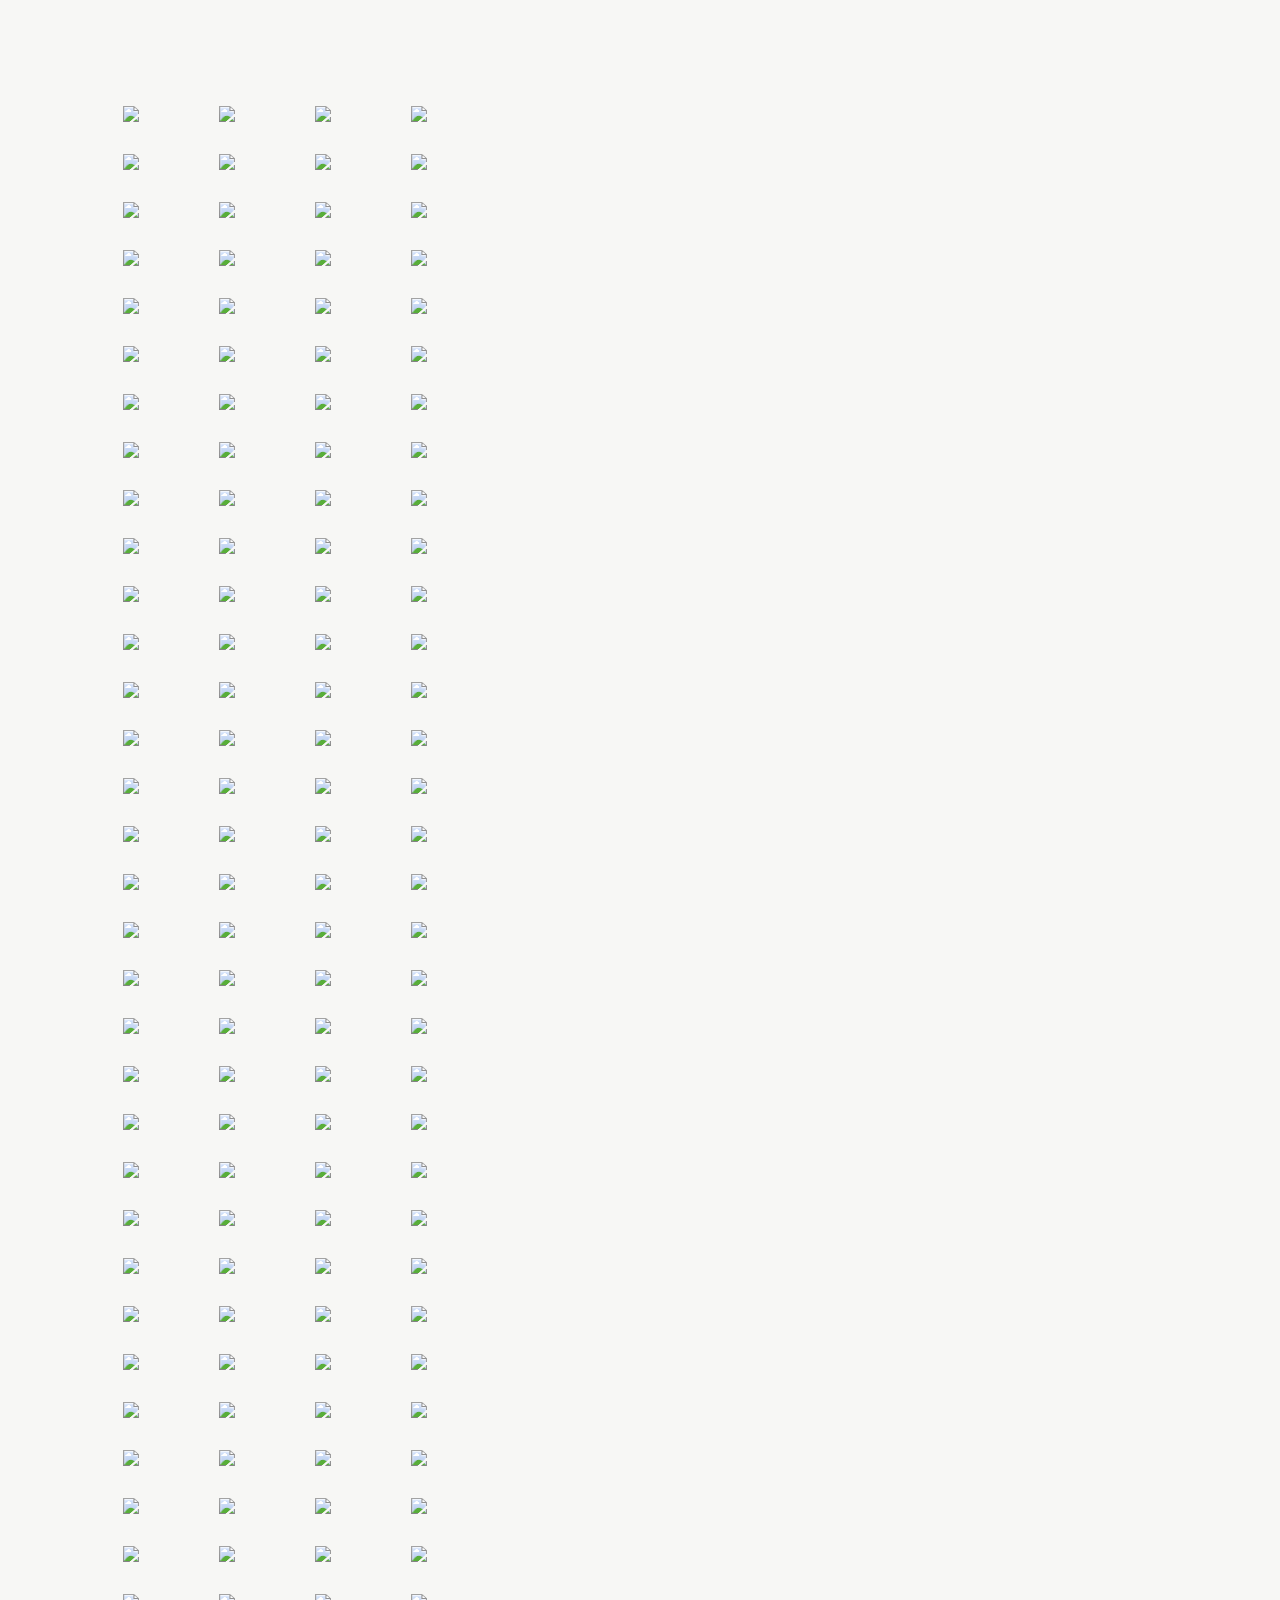
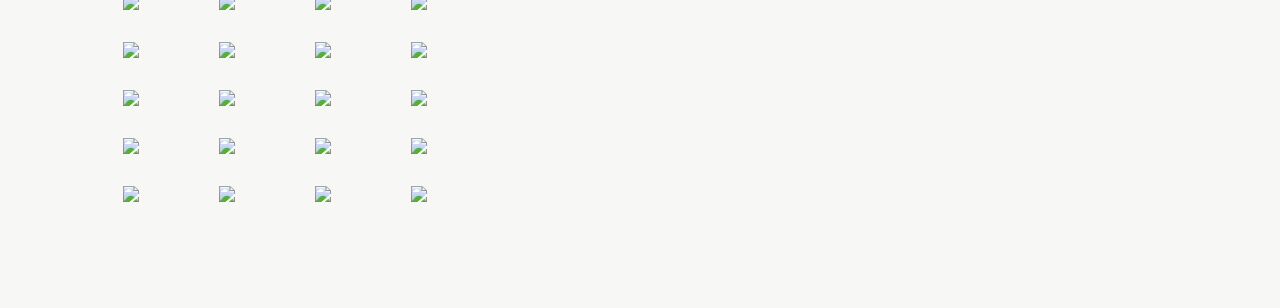
==== gallery/index.html @ 6d978adf "add gallery" ====
<!DOCTYPE html>
<html lang="en-US">
  <head>
    <title>Gallery</title>
    <link rel="shortcut icon" href="/icon.png" type="image/x-icon" />
    <link rel="icon" href="/icon.png" type="image/x-icon" />
    <link rel="stylesheet" href="style.css" media="screen" />
    <meta charset="UTF-8" />
    <meta name="description" content="What are you doing here?" />
    <meta name="viewport" content="width=device-width, initial-scale=1" />
  </head>
  <main>
    <div class="gal">
      <div class="gal-column">
        <figure class="gal-thumb">
          <img
            src="https://raw.githubusercontent.com/reyandotco/reyandotco.github.io/master/media/images//058.jpg"
            loading="lazy"
            class="gal-image"
          />
        </figure>
        <figure class="gal-thumb">
          <img
            src="https://raw.githubusercontent.com/reyandotco/reyandotco.github.io/master/media/images//070.jpg"
            loading="lazy"
            class="gal-image"
          />
        </figure>
        <figure class="gal-thumb">
          <img
            src="https://raw.githubusercontent.com/reyandotco/reyandotco.github.io/master/media/images//055.jpg"
            loading="lazy"
            class="gal-image"
          />
        </figure>
        <figure class="gal-thumb">
          <img
            src="https://raw.githubusercontent.com/reyandotco/reyandotco.github.io/master/media/images//096.jpg"
            loading="lazy"
            class="gal-image"
          />
        </figure>
        <figure class="gal-thumb">
          <img
            src="https://raw.githubusercontent.com/reyandotco/reyandotco.github.io/master/media/images//073.jpg"
            loading="lazy"
            class="gal-image"
          />
        </figure>
        <figure class="gal-thumb">
          <img
            src="https://raw.githubusercontent.com/reyandotco/reyandotco.github.io/master/media/images//025.jpg"
            loading="lazy"
            class="gal-image"
          />
        </figure>
        <figure class="gal-thumb">
          <img
            src="https://raw.githubusercontent.com/reyandotco/reyandotco.github.io/master/media/images//118.jpg"
            loading="lazy"
            class="gal-image"
          />
        </figure>
        <figure class="gal-thumb">
          <img
            src="https://raw.githubusercontent.com/reyandotco/reyandotco.github.io/master/media/images//038.jpg"
            loading="lazy"
            class="gal-image"
          />
        </figure>
        <figure class="gal-thumb">
          <img
            src="https://raw.githubusercontent.com/reyandotco/reyandotco.github.io/master/media/images//037.jpg"
            loading="lazy"
            class="gal-image"
          />
        </figure>
        <figure class="gal-thumb">
          <img
            src="https://raw.githubusercontent.com/reyandotco/reyandotco.github.io/master/media/images//089.jpg"
            loading="lazy"
            class="gal-image"
          />
        </figure>
        <figure class="gal-thumb">
          <img
            src="https://raw.githubusercontent.com/reyandotco/reyandotco.github.io/master/media/images//141.jpg"
            loading="lazy"
            class="gal-image"
          />
        </figure>
        <figure class="gal-thumb">
          <img
            src="https://raw.githubusercontent.com/reyandotco/reyandotco.github.io/master/media/images//002.jpg"
            loading="lazy"
            class="gal-image"
          />
        </figure>
        <figure class="gal-thumb">
          <img
            src="https://raw.githubusercontent.com/reyandotco/reyandotco.github.io/master/media/images//047.jpg"
            loading="lazy"
            class="gal-image"
          />
        </figure>
        <figure class="gal-thumb">
          <img
            src="https://raw.githubusercontent.com/reyandotco/reyandotco.github.io/master/media/images//056.jpg"
            loading="lazy"
            class="gal-image"
          />
        </figure>
        <figure class="gal-thumb">
          <img
            src="https://raw.githubusercontent.com/reyandotco/reyandotco.github.io/master/media/images//074.jpg"
            loading="lazy"
            class="gal-image"
          />
        </figure>
        <figure class="gal-thumb">
          <img
            src="https://raw.githubusercontent.com/reyandotco/reyandotco.github.io/master/media/images//103.jpg"
            loading="lazy"
            class="gal-image"
          />
        </figure>
        <figure class="gal-thumb">
          <img
            src="https://raw.githubusercontent.com/reyandotco/reyandotco.github.io/master/media/images//094.jpg"
            loading="lazy"
            class="gal-image"
          />
        </figure>
        <figure class="gal-thumb">
          <img
            src="https://raw.githubusercontent.com/reyandotco/reyandotco.github.io/master/media/images//003.jpg"
            loading="lazy"
            class="gal-image"
          />
        </figure>
        <figure class="gal-thumb">
          <img
            src="https://raw.githubusercontent.com/reyandotco/reyandotco.github.io/master/media/images//137.jpg"
            loading="lazy"
            class="gal-image"
          />
        </figure>
        <figure class="gal-thumb">
          <img
            src="https://raw.githubusercontent.com/reyandotco/reyandotco.github.io/master/media/images//026.jpg"
            loading="lazy"
            class="gal-image"
          />
        </figure>
        <figure class="gal-thumb">
          <img
            src="https://raw.githubusercontent.com/reyandotco/reyandotco.github.io/master/media/images//023.jpg"
            loading="lazy"
            class="gal-image"
          />
        </figure>
        <figure class="gal-thumb">
          <img
            src="https://raw.githubusercontent.com/reyandotco/reyandotco.github.io/master/media/images//029.jpg"
            loading="lazy"
            class="gal-image"
          />
        </figure>
        <figure class="gal-thumb">
          <img
            src="https://raw.githubusercontent.com/reyandotco/reyandotco.github.io/master/media/images//114.jpg"
            loading="lazy"
            class="gal-image"
          />
        </figure>
        <figure class="gal-thumb">
          <img
            src="https://raw.githubusercontent.com/reyandotco/reyandotco.github.io/master/media/images//033.jpg"
            loading="lazy"
            class="gal-image"
          />
        </figure>
        <figure class="gal-thumb">
          <img
            src="https://raw.githubusercontent.com/reyandotco/reyandotco.github.io/master/media/images//061.jpg"
            loading="lazy"
            class="gal-image"
          />
        </figure>
        <figure class="gal-thumb">
          <img
            src="https://raw.githubusercontent.com/reyandotco/reyandotco.github.io/master/media/images//022.jpg"
            loading="lazy"
            class="gal-image"
          />
        </figure>
        <figure class="gal-thumb">
          <img
            src="https://raw.githubusercontent.com/reyandotco/reyandotco.github.io/master/media/images//093.jpg"
            loading="lazy"
            class="gal-image"
          />
        </figure>
        <figure class="gal-thumb">
          <img
            src="https://raw.githubusercontent.com/reyandotco/reyandotco.github.io/master/media/images//083.jpg"
            loading="lazy"
            class="gal-image"
          />
        </figure>
        <figure class="gal-thumb">
          <img
            src="https://raw.githubusercontent.com/reyandotco/reyandotco.github.io/master/media/images//020.jpg"
            loading="lazy"
            class="gal-image"
          />
        </figure>
        <figure class="gal-thumb">
          <img
            src="https://raw.githubusercontent.com/reyandotco/reyandotco.github.io/master/media/images//068.jpg"
            loading="lazy"
            class="gal-image"
          />
        </figure>
        <figure class="gal-thumb">
          <img
            src="https://raw.githubusercontent.com/reyandotco/reyandotco.github.io/master/media/images//041.jpg"
            loading="lazy"
            class="gal-image"
          />
        </figure>
        <figure class="gal-thumb">
          <img
            src="https://raw.githubusercontent.com/reyandotco/reyandotco.github.io/master/media/images//102.jpg"
            loading="lazy"
            class="gal-image"
          />
        </figure>
        <figure class="gal-thumb">
          <img
            src="https://raw.githubusercontent.com/reyandotco/reyandotco.github.io/master/media/images//126.jpg"
            loading="lazy"
            class="gal-image"
          />
        </figure>
        <figure class="gal-thumb">
          <img
            src="https://raw.githubusercontent.com/reyandotco/reyandotco.github.io/master/media/images//040.jpg"
            loading="lazy"
            class="gal-image"
          />
        </figure>
        <figure class="gal-thumb">
          <img
            src="https://raw.githubusercontent.com/reyandotco/reyandotco.github.io/master/media/images//049.jpg"
            loading="lazy"
            class="gal-image"
          />
        </figure>
        <figure class="gal-thumb">
          <img
            src="https://raw.githubusercontent.com/reyandotco/reyandotco.github.io/master/media/images//111.jpg"
            loading="lazy"
            class="gal-image"
          />
        </figure>
      </div>
      <div class="gal-column">
        <figure class="gal-thumb">
          <img
            src="https://raw.githubusercontent.com/reyandotco/reyandotco.github.io/master/media/images//064.jpg"
            loading="lazy"
            class="gal-image"
          />
        </figure>
        <figure class="gal-thumb">
          <img
            src="https://raw.githubusercontent.com/reyandotco/reyandotco.github.io/master/media/images//091.jpg"
            loading="lazy"
            class="gal-image"
          />
        </figure>
        <figure class="gal-thumb">
          <img
            src="https://raw.githubusercontent.com/reyandotco/reyandotco.github.io/master/media/images//116.jpg"
            loading="lazy"
            class="gal-image"
          />
        </figure>
        <figure class="gal-thumb">
          <img
            src="https://raw.githubusercontent.com/reyandotco/reyandotco.github.io/master/media/images//052.jpg"
            loading="lazy"
            class="gal-image"
          />
        </figure>
        <figure class="gal-thumb">
          <img
            src="https://raw.githubusercontent.com/reyandotco/reyandotco.github.io/master/media/images//080.jpg"
            loading="lazy"
            class="gal-image"
          />
        </figure>
        <figure class="gal-thumb">
          <img
            src="https://raw.githubusercontent.com/reyandotco/reyandotco.github.io/master/media/images//066.jpg"
            loading="lazy"
            class="gal-image"
          />
        </figure>
        <figure class="gal-thumb">
          <img
            src="https://raw.githubusercontent.com/reyandotco/reyandotco.github.io/master/media/images//075.jpg"
            loading="lazy"
            class="gal-image"
          />
        </figure>
        <figure class="gal-thumb">
          <img
            src="https://raw.githubusercontent.com/reyandotco/reyandotco.github.io/master/media/images//092.jpg"
            loading="lazy"
            class="gal-image"
          />
        </figure>
        <figure class="gal-thumb">
          <img
            src="https://raw.githubusercontent.com/reyandotco/reyandotco.github.io/master/media/images//078.jpg"
            loading="lazy"
            class="gal-image"
          />
        </figure>
        <figure class="gal-thumb">
          <img
            src="https://raw.githubusercontent.com/reyandotco/reyandotco.github.io/master/media/images//108.jpg"
            loading="lazy"
            class="gal-image"
          />
        </figure>
        <figure class="gal-thumb">
          <img
            src="https://raw.githubusercontent.com/reyandotco/reyandotco.github.io/master/media/images//139.jpg"
            loading="lazy"
            class="gal-image"
          />
        </figure>
        <figure class="gal-thumb">
          <img
            src="https://raw.githubusercontent.com/reyandotco/reyandotco.github.io/master/media/images//142.jpg"
            loading="lazy"
            class="gal-image"
          />
        </figure>
        <figure class="gal-thumb">
          <img
            src="https://raw.githubusercontent.com/reyandotco/reyandotco.github.io/master/media/images//015.jpg"
            loading="lazy"
            class="gal-image"
          />
        </figure>
        <figure class="gal-thumb">
          <img
            src="https://raw.githubusercontent.com/reyandotco/reyandotco.github.io/master/media/images//036.jpg"
            loading="lazy"
            class="gal-image"
          />
        </figure>
        <figure class="gal-thumb">
          <img
            src="https://raw.githubusercontent.com/reyandotco/reyandotco.github.io/master/media/images//005.jpg"
            loading="lazy"
            class="gal-image"
          />
        </figure>
        <figure class="gal-thumb">
          <img
            src="https://raw.githubusercontent.com/reyandotco/reyandotco.github.io/master/media/images//019.jpg"
            loading="lazy"
            class="gal-image"
          />
        </figure>
        <figure class="gal-thumb">
          <img
            src="https://raw.githubusercontent.com/reyandotco/reyandotco.github.io/master/media/images//067.jpg"
            loading="lazy"
            class="gal-image"
          />
        </figure>
        <figure class="gal-thumb">
          <img
            src="https://raw.githubusercontent.com/reyandotco/reyandotco.github.io/master/media/images//134.jpg"
            loading="lazy"
            class="gal-image"
          />
        </figure>
        <figure class="gal-thumb">
          <img
            src="https://raw.githubusercontent.com/reyandotco/reyandotco.github.io/master/media/images//112.jpg"
            loading="lazy"
            class="gal-image"
          />
        </figure>
        <figure class="gal-thumb">
          <img
            src="https://raw.githubusercontent.com/reyandotco/reyandotco.github.io/master/media/images//097.jpg"
            loading="lazy"
            class="gal-image"
          />
        </figure>
        <figure class="gal-thumb">
          <img
            src="https://raw.githubusercontent.com/reyandotco/reyandotco.github.io/master/media/images//101.jpg"
            loading="lazy"
            class="gal-image"
          />
        </figure>
        <figure class="gal-thumb">
          <img
            src="https://raw.githubusercontent.com/reyandotco/reyandotco.github.io/master/media/images//042.jpg"
            loading="lazy"
            class="gal-image"
          />
        </figure>
        <figure class="gal-thumb">
          <img
            src="https://raw.githubusercontent.com/reyandotco/reyandotco.github.io/master/media/images//138.jpg"
            loading="lazy"
            class="gal-image"
          />
        </figure>
        <figure class="gal-thumb">
          <img
            src="https://raw.githubusercontent.com/reyandotco/reyandotco.github.io/master/media/images//105.jpg"
            loading="lazy"
            class="gal-image"
          />
        </figure>
        <figure class="gal-thumb">
          <img
            src="https://raw.githubusercontent.com/reyandotco/reyandotco.github.io/master/media/images//021.jpg"
            loading="lazy"
            class="gal-image"
          />
        </figure>
        <figure class="gal-thumb">
          <img
            src="https://raw.githubusercontent.com/reyandotco/reyandotco.github.io/master/media/images//006.jpg"
            loading="lazy"
            class="gal-image"
          />
        </figure>
        <figure class="gal-thumb">
          <img
            src="https://raw.githubusercontent.com/reyandotco/reyandotco.github.io/master/media/images//027.jpg"
            loading="lazy"
            class="gal-image"
          />
        </figure>
        <figure class="gal-thumb">
          <img
            src="https://raw.githubusercontent.com/reyandotco/reyandotco.github.io/master/media/images//014.jpg"
            loading="lazy"
            class="gal-image"
          />
        </figure>
        <figure class="gal-thumb">
          <img
            src="https://raw.githubusercontent.com/reyandotco/reyandotco.github.io/master/media/images//128.jpg"
            loading="lazy"
            class="gal-image"
          />
        </figure>
        <figure class="gal-thumb">
          <img
            src="https://raw.githubusercontent.com/reyandotco/reyandotco.github.io/master/media/images//085.jpg"
            loading="lazy"
            class="gal-image"
          />
        </figure>
        <figure class="gal-thumb">
          <img
            src="https://raw.githubusercontent.com/reyandotco/reyandotco.github.io/master/media/images//010.jpg"
            loading="lazy"
            class="gal-image"
          />
        </figure>
        <figure class="gal-thumb">
          <img
            src="https://raw.githubusercontent.com/reyandotco/reyandotco.github.io/master/media/images//082.jpg"
            loading="lazy"
            class="gal-image"
          />
        </figure>
        <figure class="gal-thumb">
          <img
            src="https://raw.githubusercontent.com/reyandotco/reyandotco.github.io/master/media/images//123.jpg"
            loading="lazy"
            class="gal-image"
          />
        </figure>
        <figure class="gal-thumb">
          <img
            src="https://raw.githubusercontent.com/reyandotco/reyandotco.github.io/master/media/images//132.jpg"
            loading="lazy"
            class="gal-image"
          />
        </figure>
        <figure class="gal-thumb">
          <img
            src="https://raw.githubusercontent.com/reyandotco/reyandotco.github.io/master/media/images//008.jpg"
            loading="lazy"
            class="gal-image"
          />
        </figure>
        <figure class="gal-thumb">
          <img
            src="https://raw.githubusercontent.com/reyandotco/reyandotco.github.io/master/media/images//028.jpg"
            loading="lazy"
            class="gal-image"
          />
        </figure>
      </div>
      <div class="gal-column">
        <figure class="gal-thumb">
          <img
            src="https://raw.githubusercontent.com/reyandotco/reyandotco.github.io/master/media/images//136.jpg"
            loading="lazy"
            class="gal-image"
          />
        </figure>
        <figure class="gal-thumb">
          <img
            src="https://raw.githubusercontent.com/reyandotco/reyandotco.github.io/master/media/images//016.jpg"
            loading="lazy"
            class="gal-image"
          />
        </figure>
        <figure class="gal-thumb">
          <img
            src="https://raw.githubusercontent.com/reyandotco/reyandotco.github.io/master/media/images//120.jpg"
            loading="lazy"
            class="gal-image"
          />
        </figure>
        <figure class="gal-thumb">
          <img
            src="https://raw.githubusercontent.com/reyandotco/reyandotco.github.io/master/media/images//117.jpg"
            loading="lazy"
            class="gal-image"
          />
        </figure>
        <figure class="gal-thumb">
          <img
            src="https://raw.githubusercontent.com/reyandotco/reyandotco.github.io/master/media/images//072.jpg"
            loading="lazy"
            class="gal-image"
          />
        </figure>
        <figure class="gal-thumb">
          <img
            src="https://raw.githubusercontent.com/reyandotco/reyandotco.github.io/master/media/images//035.jpg"
            loading="lazy"
            class="gal-image"
          />
        </figure>
        <figure class="gal-thumb">
          <img
            src="https://raw.githubusercontent.com/reyandotco/reyandotco.github.io/master/media/images//046.jpg"
            loading="lazy"
            class="gal-image"
          />
        </figure>
        <figure class="gal-thumb">
          <img
            src="https://raw.githubusercontent.com/reyandotco/reyandotco.github.io/master/media/images//048.jpg"
            loading="lazy"
            class="gal-image"
          />
        </figure>
        <figure class="gal-thumb">
          <img
            src="https://raw.githubusercontent.com/reyandotco/reyandotco.github.io/master/media/images//121.jpg"
            loading="lazy"
            class="gal-image"
          />
        </figure>
        <figure class="gal-thumb">
          <img
            src="https://raw.githubusercontent.com/reyandotco/reyandotco.github.io/master/media/images//100.jpg"
            loading="lazy"
            class="gal-image"
          />
        </figure>
        <figure class="gal-thumb">
          <img
            src="https://raw.githubusercontent.com/reyandotco/reyandotco.github.io/master/media/images//077.jpg"
            loading="lazy"
            class="gal-image"
          />
        </figure>
        <figure class="gal-thumb">
          <img
            src="https://raw.githubusercontent.com/reyandotco/reyandotco.github.io/master/media/images//043.jpg"
            loading="lazy"
            class="gal-image"
          />
        </figure>
        <figure class="gal-thumb">
          <img
            src="https://raw.githubusercontent.com/reyandotco/reyandotco.github.io/master/media/images//104.jpg"
            loading="lazy"
            class="gal-image"
          />
        </figure>
        <figure class="gal-thumb">
          <img
            src="https://raw.githubusercontent.com/reyandotco/reyandotco.github.io/master/media/images//039.jpg"
            loading="lazy"
            class="gal-image"
          />
        </figure>
        <figure class="gal-thumb">
          <img
            src="https://raw.githubusercontent.com/reyandotco/reyandotco.github.io/master/media/images//057.jpg"
            loading="lazy"
            class="gal-image"
          />
        </figure>
        <figure class="gal-thumb">
          <img
            src="https://raw.githubusercontent.com/reyandotco/reyandotco.github.io/master/media/images//129.jpg"
            loading="lazy"
            class="gal-image"
          />
        </figure>
        <figure class="gal-thumb">
          <img
            src="https://raw.githubusercontent.com/reyandotco/reyandotco.github.io/master/media/images//076.jpg"
            loading="lazy"
            class="gal-image"
          />
        </figure>
        <figure class="gal-thumb">
          <img
            src="https://raw.githubusercontent.com/reyandotco/reyandotco.github.io/master/media/images//024.jpg"
            loading="lazy"
            class="gal-image"
          />
        </figure>
        <figure class="gal-thumb">
          <img
            src="https://raw.githubusercontent.com/reyandotco/reyandotco.github.io/master/media/images//060.jpg"
            loading="lazy"
            class="gal-image"
          />
        </figure>
        <figure class="gal-thumb">
          <img
            src="https://raw.githubusercontent.com/reyandotco/reyandotco.github.io/master/media/images//084.jpg"
            loading="lazy"
            class="gal-image"
          />
        </figure>
        <figure class="gal-thumb">
          <img
            src="https://raw.githubusercontent.com/reyandotco/reyandotco.github.io/master/media/images//069.jpg"
            loading="lazy"
            class="gal-image"
          />
        </figure>
        <figure class="gal-thumb">
          <img
            src="https://raw.githubusercontent.com/reyandotco/reyandotco.github.io/master/media/images//099.jpg"
            loading="lazy"
            class="gal-image"
          />
        </figure>
        <figure class="gal-thumb">
          <img
            src="https://raw.githubusercontent.com/reyandotco/reyandotco.github.io/master/media/images//032.jpg"
            loading="lazy"
            class="gal-image"
          />
        </figure>
        <figure class="gal-thumb">
          <img
            src="https://raw.githubusercontent.com/reyandotco/reyandotco.github.io/master/media/images//127.jpg"
            loading="lazy"
            class="gal-image"
          />
        </figure>
        <figure class="gal-thumb">
          <img
            src="https://raw.githubusercontent.com/reyandotco/reyandotco.github.io/master/media/images//053.jpg"
            loading="lazy"
            class="gal-image"
          />
        </figure>
        <figure class="gal-thumb">
          <img
            src="https://raw.githubusercontent.com/reyandotco/reyandotco.github.io/master/media/images//081.jpg"
            loading="lazy"
            class="gal-image"
          />
        </figure>
        <figure class="gal-thumb">
          <img
            src="https://raw.githubusercontent.com/reyandotco/reyandotco.github.io/master/media/images//050.jpg"
            loading="lazy"
            class="gal-image"
          />
        </figure>
        <figure class="gal-thumb">
          <img
            src="https://raw.githubusercontent.com/reyandotco/reyandotco.github.io/master/media/images//017.jpg"
            loading="lazy"
            class="gal-image"
          />
        </figure>
        <figure class="gal-thumb">
          <img
            src="https://raw.githubusercontent.com/reyandotco/reyandotco.github.io/master/media/images//034.jpg"
            loading="lazy"
            class="gal-image"
          />
        </figure>
        <figure class="gal-thumb">
          <img
            src="https://raw.githubusercontent.com/reyandotco/reyandotco.github.io/master/media/images//124.jpg"
            loading="lazy"
            class="gal-image"
          />
        </figure>
        <figure class="gal-thumb">
          <img
            src="https://raw.githubusercontent.com/reyandotco/reyandotco.github.io/master/media/images//044.jpg"
            loading="lazy"
            class="gal-image"
          />
        </figure>
        <figure class="gal-thumb">
          <img
            src="https://raw.githubusercontent.com/reyandotco/reyandotco.github.io/master/media/images//088.jpg"
            loading="lazy"
            class="gal-image"
          />
        </figure>
        <figure class="gal-thumb">
          <img
            src="https://raw.githubusercontent.com/reyandotco/reyandotco.github.io/master/media/images//012.jpg"
            loading="lazy"
            class="gal-image"
          />
        </figure>
        <figure class="gal-thumb">
          <img
            src="https://raw.githubusercontent.com/reyandotco/reyandotco.github.io/master/media/images//054.jpg"
            loading="lazy"
            class="gal-image"
          />
        </figure>
        <figure class="gal-thumb">
          <img
            src="https://raw.githubusercontent.com/reyandotco/reyandotco.github.io/master/media/images//135.jpg"
            loading="lazy"
            class="gal-image"
          />
        </figure>
        <figure class="gal-thumb">
          <img
            src="https://raw.githubusercontent.com/reyandotco/reyandotco.github.io/master/media/images//045.jpg"
            loading="lazy"
            class="gal-image"
          />
        </figure>
      </div>
      <div class="gal-column">
        <figure class="gal-thumb">
          <img
            src="https://raw.githubusercontent.com/reyandotco/reyandotco.github.io/master/media/images//090.jpg"
            loading="lazy"
            class="gal-image"
          />
        </figure>
        <figure class="gal-thumb">
          <img
            src="https://raw.githubusercontent.com/reyandotco/reyandotco.github.io/master/media/images//098.jpg"
            loading="lazy"
            class="gal-image"
          />
        </figure>
        <figure class="gal-thumb">
          <img
            src="https://raw.githubusercontent.com/reyandotco/reyandotco.github.io/master/media/images//115.jpg"
            loading="lazy"
            class="gal-image"
          />
        </figure>
        <figure class="gal-thumb">
          <img
            src="https://raw.githubusercontent.com/reyandotco/reyandotco.github.io/master/media/images//062.jpg"
            loading="lazy"
            class="gal-image"
          />
        </figure>
        <figure class="gal-thumb">
          <img
            src="https://raw.githubusercontent.com/reyandotco/reyandotco.github.io/master/media/images//004.jpg"
            loading="lazy"
            class="gal-image"
          />
        </figure>
        <figure class="gal-thumb">
          <img
            src="https://raw.githubusercontent.com/reyandotco/reyandotco.github.io/master/media/images//071.jpg"
            loading="lazy"
            class="gal-image"
          />
        </figure>
        <figure class="gal-thumb">
          <img
            src="https://raw.githubusercontent.com/reyandotco/reyandotco.github.io/master/media/images//018.jpg"
            loading="lazy"
            class="gal-image"
          />
        </figure>
        <figure class="gal-thumb">
          <img
            src="https://raw.githubusercontent.com/reyandotco/reyandotco.github.io/master/media/images//107.jpg"
            loading="lazy"
            class="gal-image"
          />
        </figure>
        <figure class="gal-thumb">
          <img
            src="https://raw.githubusercontent.com/reyandotco/reyandotco.github.io/master/media/images//133.jpg"
            loading="lazy"
            class="gal-image"
          />
        </figure>
        <figure class="gal-thumb">
          <img
            src="https://raw.githubusercontent.com/reyandotco/reyandotco.github.io/master/media/images//140.jpg"
            loading="lazy"
            class="gal-image"
          />
        </figure>
        <figure class="gal-thumb">
          <img
            src="https://raw.githubusercontent.com/reyandotco/reyandotco.github.io/master/media/images//001.jpg"
            loading="lazy"
            class="gal-image"
          />
        </figure>
        <figure class="gal-thumb">
          <img
            src="https://raw.githubusercontent.com/reyandotco/reyandotco.github.io/master/media/images//095.jpg"
            loading="lazy"
            class="gal-image"
          />
        </figure>
        <figure class="gal-thumb">
          <img
            src="https://raw.githubusercontent.com/reyandotco/reyandotco.github.io/master/media/images//087.jpg"
            loading="lazy"
            class="gal-image"
          />
        </figure>
        <figure class="gal-thumb">
          <img
            src="https://raw.githubusercontent.com/reyandotco/reyandotco.github.io/master/media/images//007.jpg"
            loading="lazy"
            class="gal-image"
          />
        </figure>
        <figure class="gal-thumb">
          <img
            src="https://raw.githubusercontent.com/reyandotco/reyandotco.github.io/master/media/images//122.jpg"
            loading="lazy"
            class="gal-image"
          />
        </figure>
        <figure class="gal-thumb">
          <img
            src="https://raw.githubusercontent.com/reyandotco/reyandotco.github.io/master/media/images//051.jpg"
            loading="lazy"
            class="gal-image"
          />
        </figure>
        <figure class="gal-thumb">
          <img
            src="https://raw.githubusercontent.com/reyandotco/reyandotco.github.io/master/media/images//119.jpg"
            loading="lazy"
            class="gal-image"
          />
        </figure>
        <figure class="gal-thumb">
          <img
            src="https://raw.githubusercontent.com/reyandotco/reyandotco.github.io/master/media/images//009.jpg"
            loading="lazy"
            class="gal-image"
          />
        </figure>
        <figure class="gal-thumb">
          <img
            src="https://raw.githubusercontent.com/reyandotco/reyandotco.github.io/master/media/images//110.jpg"
            loading="lazy"
            class="gal-image"
          />
        </figure>
        <figure class="gal-thumb">
          <img
            src="https://raw.githubusercontent.com/reyandotco/reyandotco.github.io/master/media/images//059.jpg"
            loading="lazy"
            class="gal-image"
          />
        </figure>
        <figure class="gal-thumb">
          <img
            src="https://raw.githubusercontent.com/reyandotco/reyandotco.github.io/master/media/images//086.jpg"
            loading="lazy"
            class="gal-image"
          />
        </figure>
        <figure class="gal-thumb">
          <img
            src="https://raw.githubusercontent.com/reyandotco/reyandotco.github.io/master/media/images//030.jpg"
            loading="lazy"
            class="gal-image"
          />
        </figure>
        <figure class="gal-thumb">
          <img
            src="https://raw.githubusercontent.com/reyandotco/reyandotco.github.io/master/media/images//011.jpg"
            loading="lazy"
            class="gal-image"
          />
        </figure>
        <figure class="gal-thumb">
          <img
            src="https://raw.githubusercontent.com/reyandotco/reyandotco.github.io/master/media/images//113.jpg"
            loading="lazy"
            class="gal-image"
          />
        </figure>
        <figure class="gal-thumb">
          <img
            src="https://raw.githubusercontent.com/reyandotco/reyandotco.github.io/master/media/images//109.jpg"
            loading="lazy"
            class="gal-image"
          />
        </figure>
        <figure class="gal-thumb">
          <img
            src="https://raw.githubusercontent.com/reyandotco/reyandotco.github.io/master/media/images//079.jpg"
            loading="lazy"
            class="gal-image"
          />
        </figure>
        <figure class="gal-thumb">
          <img
            src="https://raw.githubusercontent.com/reyandotco/reyandotco.github.io/master/media/images//106.jpg"
            loading="lazy"
            class="gal-image"
          />
        </figure>
        <figure class="gal-thumb">
          <img
            src="https://raw.githubusercontent.com/reyandotco/reyandotco.github.io/master/media/images//131.jpg"
            loading="lazy"
            class="gal-image"
          />
        </figure>
        <figure class="gal-thumb">
          <img
            src="https://raw.githubusercontent.com/reyandotco/reyandotco.github.io/master/media/images//125.jpg"
            loading="lazy"
            class="gal-image"
          />
        </figure>
        <figure class="gal-thumb">
          <img
            src="https://raw.githubusercontent.com/reyandotco/reyandotco.github.io/master/media/images//130.jpg"
            loading="lazy"
            class="gal-image"
          />
        </figure>
        <figure class="gal-thumb">
          <img
            src="https://raw.githubusercontent.com/reyandotco/reyandotco.github.io/master/media/images//143.jpg"
            loading="lazy"
            class="gal-image"
          />
        </figure>
        <figure class="gal-thumb">
          <img
            src="https://raw.githubusercontent.com/reyandotco/reyandotco.github.io/master/media/images//144.jpg"
            loading="lazy"
            class="gal-image"
          />
        </figure>
        <figure class="gal-thumb">
          <img
            src="https://raw.githubusercontent.com/reyandotco/reyandotco.github.io/master/media/images//013.jpg"
            loading="lazy"
            class="gal-image"
          />
        </figure>
        <figure class="gal-thumb">
          <img
            src="https://raw.githubusercontent.com/reyandotco/reyandotco.github.io/master/media/images//065.jpg"
            loading="lazy"
            class="gal-image"
          />
        </figure>
        <figure class="gal-thumb">
          <img
            src="https://raw.githubusercontent.com/reyandotco/reyandotco.github.io/master/media/images//063.jpg"
            loading="lazy"
            class="gal-image"
          />
        </figure>
        <figure class="gal-thumb">
          <img
            src="https://raw.githubusercontent.com/reyandotco/reyandotco.github.io/master/media/images//031.jpg"
            loading="lazy"
            class="gal-image"
          />
        </figure>
      </div>
    </div>
  </main>
</html>
---- gallery/style.css ----
*::before,
after {
  box-sizing: border-box;
}
html {
  background: #f7f7f5;
  color: #1e1f1f;
  font-size: 16px;
  hyphens: auto;
  scroll-behavior: smooth;
}
body {
  width: 87vw;
  margin: 10vh auto;
}
.gal {
  display: flex;
}
.gal-column {
  display: flex;
  flex-direction: column;
  max-width: 25%;
  align-items: center;
}
.gal-thumb {
  position: relative;
}
.gal-image {
  display: flex;
  margin: 0 auto;
  max-width: 20vw;
}
p {
  max-width: 600px;
  margin: 0 auto;
  font-family: "Aeonik", sans-serif;
  line-height: 1.6;
}
h1 {
  max-width: 600px;
  margin: 20px auto;
  font-family: "Alegreya", serif;
}
hr {
  border: 0;
  border-bottom: 1px solid #ededed;
  content: "";
  margin: 50px auto;
  width: 600px;
}
.backtohome {
  background: #f4f4f4;
  border: 1px solid #ededed;
  border-bottom: 0;
  top: 30px;
  font-family: "Sudo", "SF Mono", "Inconsolata", monospace;
  font-size: 50px;
  padding: 0 20 12 20;
  position: absolute;
  left: 30px;
  text-decoration: none;
  z-index: 1;
}
.backtotop:hover {
  text-decoration: none;
}
.backtotop::after {
  display: none;
}
.backtotop {
  background: #f4f4f4;
  border: 1px solid #ededed;
  border-bottom: 0;
  bottom: 30px;
  font-family: "Sudo", "SF Mono", "Inconsolata", monospace;
  font-size: 50px;
  padding: 10px;
  position: fixed;
  right: 30px;
  text-decoration: none;
  z-index: 1;
}
.backtotop:hover {
  padding: 10px;
  text-decoration: none;
}
.backtotop::after {
  display: none;
}
a {
  color: #636363;
  text-decoration: underline;
}
a:hover {
  background: #f4f4f4;
  color: #a33;
}
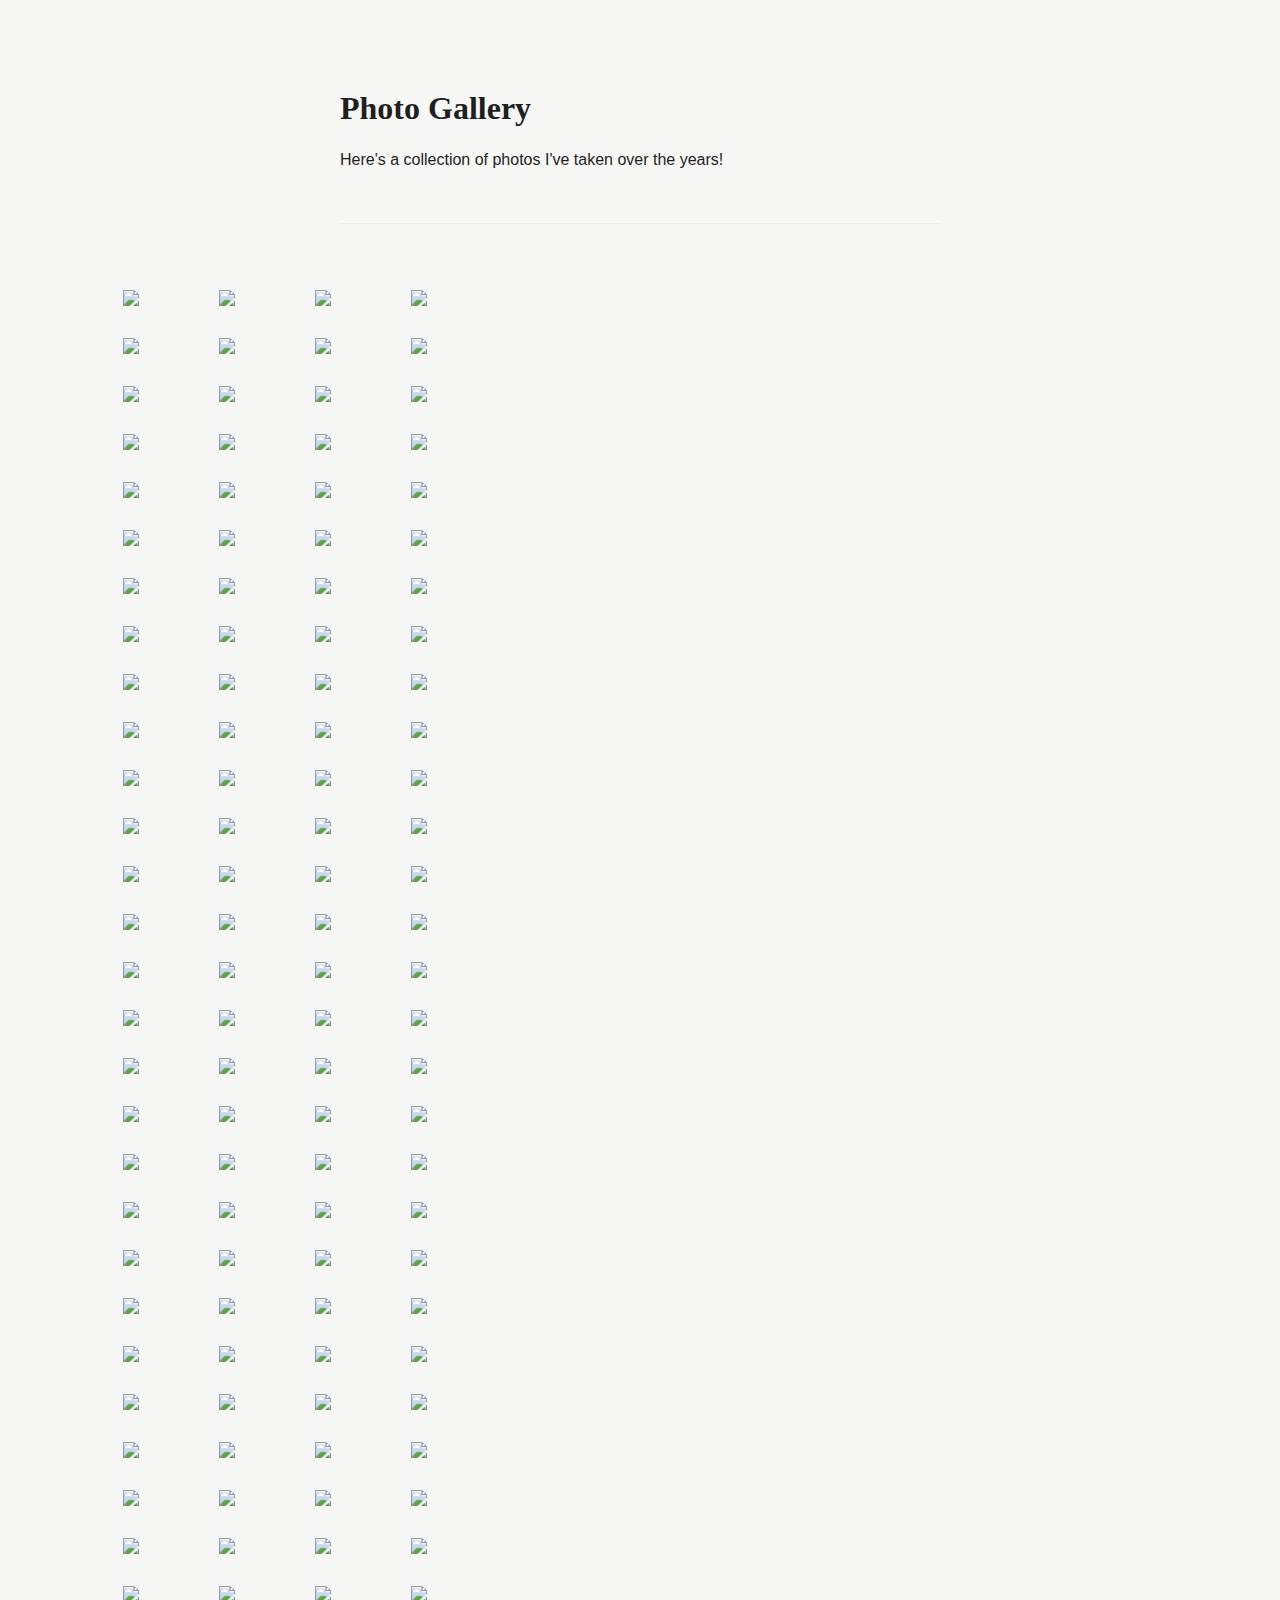
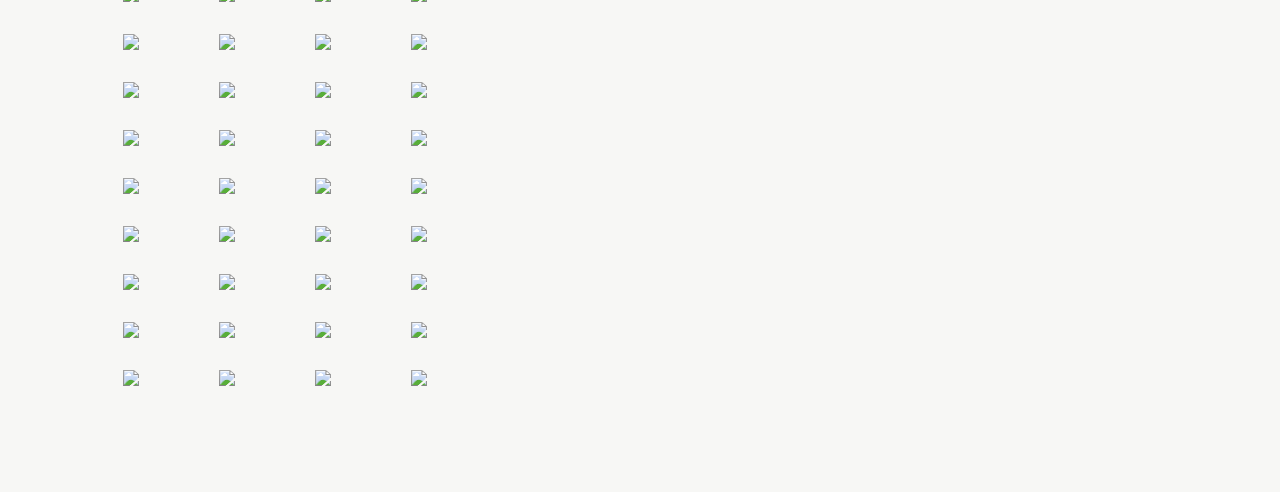
==== commit 74308e50: "add gallery header" ====
--- a/gallery/index.html
+++ b/gallery/index.html
@@ -10,10 +10,118 @@
     <meta name="viewport" content="width=device-width, initial-scale=1" />
   </head>
   <main>
+    <h1>Photo Gallery</h1>
+    <p>Here's a collection of photos I've taken over the years!</p>
+    <hr />
     <div class="gal">
       <div class="gal-column">
         <figure class="gal-thumb">
           <img
+            src="https://raw.githubusercontent.com/reyandotco/reyandotco.github.io/master/media/images//001.jpg"
+            loading="lazy"
+            class="gal-image"
+          />
+        </figure>
+        <figure class="gal-thumb">
+          <img
+            src="https://raw.githubusercontent.com/reyandotco/reyandotco.github.io/master/media/images//108.jpg"
+            loading="lazy"
+            class="gal-image"
+          />
+        </figure>
+        <figure class="gal-thumb">
+          <img
+            src="https://raw.githubusercontent.com/reyandotco/reyandotco.github.io/master/media/images//078.jpg"
+            loading="lazy"
+            class="gal-image"
+          />
+        </figure>
+        <figure class="gal-thumb">
+          <img
+            src="https://raw.githubusercontent.com/reyandotco/reyandotco.github.io/master/media/images//048.jpg"
+            loading="lazy"
+            class="gal-image"
+          />
+        </figure>
+        <figure class="gal-thumb">
+          <img
+            src="https://raw.githubusercontent.com/reyandotco/reyandotco.github.io/master/media/images//035.jpg"
+            loading="lazy"
+            class="gal-image"
+          />
+        </figure>
+        <figure class="gal-thumb">
+          <img
+            src="https://raw.githubusercontent.com/reyandotco/reyandotco.github.io/master/media/images//116.jpg"
+            loading="lazy"
+            class="gal-image"
+          />
+        </figure>
+        <figure class="gal-thumb">
+          <img
+            src="https://raw.githubusercontent.com/reyandotco/reyandotco.github.io/master/media/images//073.jpg"
+            loading="lazy"
+            class="gal-image"
+          />
+        </figure>
+        <figure class="gal-thumb">
+          <img
+            src="https://raw.githubusercontent.com/reyandotco/reyandotco.github.io/master/media/images//056.jpg"
+            loading="lazy"
+            class="gal-image"
+          />
+        </figure>
+        <figure class="gal-thumb">
+          <img
+            src="https://raw.githubusercontent.com/reyandotco/reyandotco.github.io/master/media/images//099.jpg"
+            loading="lazy"
+            class="gal-image"
+          />
+        </figure>
+        <figure class="gal-thumb">
+          <img
+            src="https://raw.githubusercontent.com/reyandotco/reyandotco.github.io/master/media/images//127.jpg"
+            loading="lazy"
+            class="gal-image"
+          />
+        </figure>
+        <figure class="gal-thumb">
+          <img
+            src="https://raw.githubusercontent.com/reyandotco/reyandotco.github.io/master/media/images//040.jpg"
+            loading="lazy"
+            class="gal-image"
+          />
+        </figure>
+        <figure class="gal-thumb">
+          <img
+            src="https://raw.githubusercontent.com/reyandotco/reyandotco.github.io/master/media/images//015.jpg"
+            loading="lazy"
+            class="gal-image"
+          />
+        </figure>
+        <figure class="gal-thumb">
+          <img
+            src="https://raw.githubusercontent.com/reyandotco/reyandotco.github.io/master/media/images//102.jpg"
+            loading="lazy"
+            class="gal-image"
+          />
+        </figure>
+        <figure class="gal-thumb">
+          <img
+            src="https://raw.githubusercontent.com/reyandotco/reyandotco.github.io/master/media/images//018.jpg"
+            loading="lazy"
+            class="gal-image"
+          />
+        </figure>
+        <figure class="gal-thumb">
+          <img
+            src="https://raw.githubusercontent.com/reyandotco/reyandotco.github.io/master/media/images//074.jpg"
+            loading="lazy"
+            class="gal-image"
+          />
+        </figure>
+        <figure class="gal-thumb">
+          <img
             src="https://raw.githubusercontent.com/reyandotco/reyandotco.github.io/master/media/images//058.jpg"
             loading="lazy"
             class="gal-image"
@@ -21,63 +129,84 @@
         </figure>
         <figure class="gal-thumb">
           <img
-            src="https://raw.githubusercontent.com/reyandotco/reyandotco.github.io/master/media/images//070.jpg"
-            loading="lazy"
-            class="gal-image"
-          />
-        </figure>
-        <figure class="gal-thumb">
-          <img
-            src="https://raw.githubusercontent.com/reyandotco/reyandotco.github.io/master/media/images//055.jpg"
-            loading="lazy"
-            class="gal-image"
-          />
-        </figure>
-        <figure class="gal-thumb">
-          <img
-            src="https://raw.githubusercontent.com/reyandotco/reyandotco.github.io/master/media/images//096.jpg"
-            loading="lazy"
-            class="gal-image"
-          />
-        </figure>
-        <figure class="gal-thumb">
-          <img
-            src="https://raw.githubusercontent.com/reyandotco/reyandotco.github.io/master/media/images//073.jpg"
-            loading="lazy"
-            class="gal-image"
-          />
-        </figure>
-        <figure class="gal-thumb">
-          <img
-            src="https://raw.githubusercontent.com/reyandotco/reyandotco.github.io/master/media/images//025.jpg"
-            loading="lazy"
-            class="gal-image"
-          />
-        </figure>
-        <figure class="gal-thumb">
-          <img
-            src="https://raw.githubusercontent.com/reyandotco/reyandotco.github.io/master/media/images//118.jpg"
-            loading="lazy"
-            class="gal-image"
-          />
-        </figure>
-        <figure class="gal-thumb">
-          <img
-            src="https://raw.githubusercontent.com/reyandotco/reyandotco.github.io/master/media/images//038.jpg"
-            loading="lazy"
-            class="gal-image"
-          />
-        </figure>
-        <figure class="gal-thumb">
-          <img
-            src="https://raw.githubusercontent.com/reyandotco/reyandotco.github.io/master/media/images//037.jpg"
-            loading="lazy"
-            class="gal-image"
-          />
-        </figure>
-        <figure class="gal-thumb">
-          <img
-            src="https://raw.githubusercontent.com/reyandotco/reyandotco.github.io/master/media/images//089.jpg"
+            src="https://raw.githubusercontent.com/reyandotco/reyandotco.github.io/master/media/images//063.jpg"
+            loading="lazy"
+            class="gal-image"
+          />
+        </figure>
+        <figure class="gal-thumb">
+          <img
+            src="https://raw.githubusercontent.com/reyandotco/reyandotco.github.io/master/media/images//135.jpg"
+            loading="lazy"
+            class="gal-image"
+          />
+        </figure>
+        <figure class="gal-thumb">
+          <img
+            src="https://raw.githubusercontent.com/reyandotco/reyandotco.github.io/master/media/images//033.jpg"
+            loading="lazy"
+            class="gal-image"
+          />
+        </figure>
+        <figure class="gal-thumb">
+          <img
+            src="https://raw.githubusercontent.com/reyandotco/reyandotco.github.io/master/media/images//002.jpg"
+            loading="lazy"
+            class="gal-image"
+          />
+        </figure>
+        <figure class="gal-thumb">
+          <img
+            src="https://raw.githubusercontent.com/reyandotco/reyandotco.github.io/master/media/images//084.jpg"
+            loading="lazy"
+            class="gal-image"
+          />
+        </figure>
+        <figure class="gal-thumb">
+          <img
+            src="https://raw.githubusercontent.com/reyandotco/reyandotco.github.io/master/media/images//134.jpg"
+            loading="lazy"
+            class="gal-image"
+          />
+        </figure>
+        <figure class="gal-thumb">
+          <img
+            src="https://raw.githubusercontent.com/reyandotco/reyandotco.github.io/master/media/images//022.jpg"
+            loading="lazy"
+            class="gal-image"
+          />
+        </figure>
+        <figure class="gal-thumb">
+          <img
+            src="https://raw.githubusercontent.com/reyandotco/reyandotco.github.io/master/media/images//085.jpg"
+            loading="lazy"
+            class="gal-image"
+          />
+        </figure>
+        <figure class="gal-thumb">
+          <img
+            src="https://raw.githubusercontent.com/reyandotco/reyandotco.github.io/master/media/images//017.jpg"
+            loading="lazy"
+            class="gal-image"
+          />
+        </figure>
+        <figure class="gal-thumb">
+          <img
+            src="https://raw.githubusercontent.com/reyandotco/reyandotco.github.io/master/media/images//021.jpg"
+            loading="lazy"
+            class="gal-image"
+          />
+        </figure>
+        <figure class="gal-thumb">
+          <img
+            src="https://raw.githubusercontent.com/reyandotco/reyandotco.github.io/master/media/images//120.jpg"
+            loading="lazy"
+            class="gal-image"
+          />
+        </figure>
+        <figure class="gal-thumb">
+          <img
+            src="https://raw.githubusercontent.com/reyandotco/reyandotco.github.io/master/media/images//112.jpg"
             loading="lazy"
             class="gal-image"
           />
@@ -91,147 +220,35 @@
         </figure>
         <figure class="gal-thumb">
           <img
-            src="https://raw.githubusercontent.com/reyandotco/reyandotco.github.io/master/media/images//002.jpg"
-            loading="lazy"
-            class="gal-image"
-          />
-        </figure>
-        <figure class="gal-thumb">
-          <img
-            src="https://raw.githubusercontent.com/reyandotco/reyandotco.github.io/master/media/images//047.jpg"
-            loading="lazy"
-            class="gal-image"
-          />
-        </figure>
-        <figure class="gal-thumb">
-          <img
-            src="https://raw.githubusercontent.com/reyandotco/reyandotco.github.io/master/media/images//056.jpg"
-            loading="lazy"
-            class="gal-image"
-          />
-        </figure>
-        <figure class="gal-thumb">
-          <img
-            src="https://raw.githubusercontent.com/reyandotco/reyandotco.github.io/master/media/images//074.jpg"
-            loading="lazy"
-            class="gal-image"
-          />
-        </figure>
-        <figure class="gal-thumb">
-          <img
-            src="https://raw.githubusercontent.com/reyandotco/reyandotco.github.io/master/media/images//103.jpg"
-            loading="lazy"
-            class="gal-image"
-          />
-        </figure>
-        <figure class="gal-thumb">
-          <img
-            src="https://raw.githubusercontent.com/reyandotco/reyandotco.github.io/master/media/images//094.jpg"
-            loading="lazy"
-            class="gal-image"
-          />
-        </figure>
-        <figure class="gal-thumb">
-          <img
-            src="https://raw.githubusercontent.com/reyandotco/reyandotco.github.io/master/media/images//003.jpg"
-            loading="lazy"
-            class="gal-image"
-          />
-        </figure>
-        <figure class="gal-thumb">
-          <img
-            src="https://raw.githubusercontent.com/reyandotco/reyandotco.github.io/master/media/images//137.jpg"
-            loading="lazy"
-            class="gal-image"
-          />
-        </figure>
-        <figure class="gal-thumb">
-          <img
-            src="https://raw.githubusercontent.com/reyandotco/reyandotco.github.io/master/media/images//026.jpg"
-            loading="lazy"
-            class="gal-image"
-          />
-        </figure>
-        <figure class="gal-thumb">
-          <img
-            src="https://raw.githubusercontent.com/reyandotco/reyandotco.github.io/master/media/images//023.jpg"
-            loading="lazy"
-            class="gal-image"
-          />
-        </figure>
-        <figure class="gal-thumb">
-          <img
-            src="https://raw.githubusercontent.com/reyandotco/reyandotco.github.io/master/media/images//029.jpg"
-            loading="lazy"
-            class="gal-image"
-          />
-        </figure>
-        <figure class="gal-thumb">
-          <img
-            src="https://raw.githubusercontent.com/reyandotco/reyandotco.github.io/master/media/images//114.jpg"
-            loading="lazy"
-            class="gal-image"
-          />
-        </figure>
-        <figure class="gal-thumb">
-          <img
-            src="https://raw.githubusercontent.com/reyandotco/reyandotco.github.io/master/media/images//033.jpg"
-            loading="lazy"
-            class="gal-image"
-          />
-        </figure>
-        <figure class="gal-thumb">
-          <img
-            src="https://raw.githubusercontent.com/reyandotco/reyandotco.github.io/master/media/images//061.jpg"
-            loading="lazy"
-            class="gal-image"
-          />
-        </figure>
-        <figure class="gal-thumb">
-          <img
-            src="https://raw.githubusercontent.com/reyandotco/reyandotco.github.io/master/media/images//022.jpg"
-            loading="lazy"
-            class="gal-image"
-          />
-        </figure>
-        <figure class="gal-thumb">
-          <img
-            src="https://raw.githubusercontent.com/reyandotco/reyandotco.github.io/master/media/images//093.jpg"
-            loading="lazy"
-            class="gal-image"
-          />
-        </figure>
-        <figure class="gal-thumb">
-          <img
-            src="https://raw.githubusercontent.com/reyandotco/reyandotco.github.io/master/media/images//083.jpg"
-            loading="lazy"
-            class="gal-image"
-          />
-        </figure>
-        <figure class="gal-thumb">
-          <img
-            src="https://raw.githubusercontent.com/reyandotco/reyandotco.github.io/master/media/images//020.jpg"
-            loading="lazy"
-            class="gal-image"
-          />
-        </figure>
-        <figure class="gal-thumb">
-          <img
-            src="https://raw.githubusercontent.com/reyandotco/reyandotco.github.io/master/media/images//068.jpg"
-            loading="lazy"
-            class="gal-image"
-          />
-        </figure>
-        <figure class="gal-thumb">
-          <img
-            src="https://raw.githubusercontent.com/reyandotco/reyandotco.github.io/master/media/images//041.jpg"
-            loading="lazy"
-            class="gal-image"
-          />
-        </figure>
-        <figure class="gal-thumb">
-          <img
-            src="https://raw.githubusercontent.com/reyandotco/reyandotco.github.io/master/media/images//102.jpg"
+            src="https://raw.githubusercontent.com/reyandotco/reyandotco.github.io/master/media/images//117.jpg"
+            loading="lazy"
+            class="gal-image"
+          />
+        </figure>
+        <figure class="gal-thumb">
+          <img
+            src="https://raw.githubusercontent.com/reyandotco/reyandotco.github.io/master/media/images//123.jpg"
+            loading="lazy"
+            class="gal-image"
+          />
+        </figure>
+        <figure class="gal-thumb">
+          <img
+            src="https://raw.githubusercontent.com/reyandotco/reyandotco.github.io/master/media/images//095.jpg"
+            loading="lazy"
+            class="gal-image"
+          />
+        </figure>
+        <figure class="gal-thumb">
+          <img
+            src="https://raw.githubusercontent.com/reyandotco/reyandotco.github.io/master/media/images//086.jpg"
+            loading="lazy"
+            class="gal-image"
+          />
+        </figure>
+        <figure class="gal-thumb">
+          <img
+            src="https://raw.githubusercontent.com/reyandotco/reyandotco.github.io/master/media/images//124.jpg"
             loading="lazy"
             class="gal-image"
           />
@@ -245,21 +262,7 @@
         </figure>
         <figure class="gal-thumb">
           <img
-            src="https://raw.githubusercontent.com/reyandotco/reyandotco.github.io/master/media/images//040.jpg"
-            loading="lazy"
-            class="gal-image"
-          />
-        </figure>
-        <figure class="gal-thumb">
-          <img
-            src="https://raw.githubusercontent.com/reyandotco/reyandotco.github.io/master/media/images//049.jpg"
-            loading="lazy"
-            class="gal-image"
-          />
-        </figure>
-        <figure class="gal-thumb">
-          <img
-            src="https://raw.githubusercontent.com/reyandotco/reyandotco.github.io/master/media/images//111.jpg"
+            src="https://raw.githubusercontent.com/reyandotco/reyandotco.github.io/master/media/images//052.jpg"
             loading="lazy"
             class="gal-image"
           />
@@ -275,91 +278,56 @@
         </figure>
         <figure class="gal-thumb">
           <img
-            src="https://raw.githubusercontent.com/reyandotco/reyandotco.github.io/master/media/images//091.jpg"
-            loading="lazy"
-            class="gal-image"
-          />
-        </figure>
-        <figure class="gal-thumb">
-          <img
-            src="https://raw.githubusercontent.com/reyandotco/reyandotco.github.io/master/media/images//116.jpg"
-            loading="lazy"
-            class="gal-image"
-          />
-        </figure>
-        <figure class="gal-thumb">
-          <img
-            src="https://raw.githubusercontent.com/reyandotco/reyandotco.github.io/master/media/images//052.jpg"
-            loading="lazy"
-            class="gal-image"
-          />
-        </figure>
-        <figure class="gal-thumb">
-          <img
-            src="https://raw.githubusercontent.com/reyandotco/reyandotco.github.io/master/media/images//080.jpg"
-            loading="lazy"
-            class="gal-image"
-          />
-        </figure>
-        <figure class="gal-thumb">
-          <img
-            src="https://raw.githubusercontent.com/reyandotco/reyandotco.github.io/master/media/images//066.jpg"
-            loading="lazy"
-            class="gal-image"
-          />
-        </figure>
-        <figure class="gal-thumb">
-          <img
-            src="https://raw.githubusercontent.com/reyandotco/reyandotco.github.io/master/media/images//075.jpg"
-            loading="lazy"
-            class="gal-image"
-          />
-        </figure>
-        <figure class="gal-thumb">
-          <img
-            src="https://raw.githubusercontent.com/reyandotco/reyandotco.github.io/master/media/images//092.jpg"
-            loading="lazy"
-            class="gal-image"
-          />
-        </figure>
-        <figure class="gal-thumb">
-          <img
-            src="https://raw.githubusercontent.com/reyandotco/reyandotco.github.io/master/media/images//078.jpg"
-            loading="lazy"
-            class="gal-image"
-          />
-        </figure>
-        <figure class="gal-thumb">
-          <img
-            src="https://raw.githubusercontent.com/reyandotco/reyandotco.github.io/master/media/images//108.jpg"
-            loading="lazy"
-            class="gal-image"
-          />
-        </figure>
-        <figure class="gal-thumb">
-          <img
-            src="https://raw.githubusercontent.com/reyandotco/reyandotco.github.io/master/media/images//139.jpg"
-            loading="lazy"
-            class="gal-image"
-          />
-        </figure>
-        <figure class="gal-thumb">
-          <img
-            src="https://raw.githubusercontent.com/reyandotco/reyandotco.github.io/master/media/images//142.jpg"
-            loading="lazy"
-            class="gal-image"
-          />
-        </figure>
-        <figure class="gal-thumb">
-          <img
-            src="https://raw.githubusercontent.com/reyandotco/reyandotco.github.io/master/media/images//015.jpg"
-            loading="lazy"
-            class="gal-image"
-          />
-        </figure>
-        <figure class="gal-thumb">
-          <img
-            src="https://raw.githubusercontent.com/reyandotco/reyandotco.github.io/master/media/images//036.jpg"
+            src="https://raw.githubusercontent.com/reyandotco/reyandotco.github.io/master/media/images//065.jpg"
+            loading="lazy"
+            class="gal-image"
+          />
+        </figure>
+        <figure class="gal-thumb">
+          <img
+            src="https://raw.githubusercontent.com/reyandotco/reyandotco.github.io/master/media/images//012.jpg"
+            loading="lazy"
+            class="gal-image"
+          />
+        </figure>
+        <figure class="gal-thumb">
+          <img
+            src="https://raw.githubusercontent.com/reyandotco/reyandotco.github.io/master/media/images//026.jpg"
+            loading="lazy"
+            class="gal-image"
+          />
+        </figure>
+        <figure class="gal-thumb">
+          <img
+            src="https://raw.githubusercontent.com/reyandotco/reyandotco.github.io/master/media/images//013.jpg"
+            loading="lazy"
+            class="gal-image"
+          />
+        </figure>
+        <figure class="gal-thumb">
+          <img
+            src="https://raw.githubusercontent.com/reyandotco/reyandotco.github.io/master/media/images//087.jpg"
+            loading="lazy"
+            class="gal-image"
+          />
+        </figure>
+        <figure class="gal-thumb">
+          <img
+            src="https://raw.githubusercontent.com/reyandotco/reyandotco.github.io/master/media/images//094.jpg"
+            loading="lazy"
+            class="gal-image"
+          />
+        </figure>
+        <figure class="gal-thumb">
+          <img
+            src="https://raw.githubusercontent.com/reyandotco/reyandotco.github.io/master/media/images//114.jpg"
+            loading="lazy"
+            class="gal-image"
+          />
+        </figure>
+        <figure class="gal-thumb">
+          <img
+            src="https://raw.githubusercontent.com/reyandotco/reyandotco.github.io/master/media/images//098.jpg"
             loading="lazy"
             class="gal-image"
           />
@@ -373,41 +341,6 @@
         </figure>
         <figure class="gal-thumb">
           <img
-            src="https://raw.githubusercontent.com/reyandotco/reyandotco.github.io/master/media/images//019.jpg"
-            loading="lazy"
-            class="gal-image"
-          />
-        </figure>
-        <figure class="gal-thumb">
-          <img
-            src="https://raw.githubusercontent.com/reyandotco/reyandotco.github.io/master/media/images//067.jpg"
-            loading="lazy"
-            class="gal-image"
-          />
-        </figure>
-        <figure class="gal-thumb">
-          <img
-            src="https://raw.githubusercontent.com/reyandotco/reyandotco.github.io/master/media/images//134.jpg"
-            loading="lazy"
-            class="gal-image"
-          />
-        </figure>
-        <figure class="gal-thumb">
-          <img
-            src="https://raw.githubusercontent.com/reyandotco/reyandotco.github.io/master/media/images//112.jpg"
-            loading="lazy"
-            class="gal-image"
-          />
-        </figure>
-        <figure class="gal-thumb">
-          <img
-            src="https://raw.githubusercontent.com/reyandotco/reyandotco.github.io/master/media/images//097.jpg"
-            loading="lazy"
-            class="gal-image"
-          />
-        </figure>
-        <figure class="gal-thumb">
-          <img
             src="https://raw.githubusercontent.com/reyandotco/reyandotco.github.io/master/media/images//101.jpg"
             loading="lazy"
             class="gal-image"
@@ -415,6 +348,90 @@
         </figure>
         <figure class="gal-thumb">
           <img
+            src="https://raw.githubusercontent.com/reyandotco/reyandotco.github.io/master/media/images//032.jpg"
+            loading="lazy"
+            class="gal-image"
+          />
+        </figure>
+        <figure class="gal-thumb">
+          <img
+            src="https://raw.githubusercontent.com/reyandotco/reyandotco.github.io/master/media/images//079.jpg"
+            loading="lazy"
+            class="gal-image"
+          />
+        </figure>
+        <figure class="gal-thumb">
+          <img
+            src="https://raw.githubusercontent.com/reyandotco/reyandotco.github.io/master/media/images//016.jpg"
+            loading="lazy"
+            class="gal-image"
+          />
+        </figure>
+        <figure class="gal-thumb">
+          <img
+            src="https://raw.githubusercontent.com/reyandotco/reyandotco.github.io/master/media/images//103.jpg"
+            loading="lazy"
+            class="gal-image"
+          />
+        </figure>
+        <figure class="gal-thumb">
+          <img
+            src="https://raw.githubusercontent.com/reyandotco/reyandotco.github.io/master/media/images//004.jpg"
+            loading="lazy"
+            class="gal-image"
+          />
+        </figure>
+        <figure class="gal-thumb">
+          <img
+            src="https://raw.githubusercontent.com/reyandotco/reyandotco.github.io/master/media/images//029.jpg"
+            loading="lazy"
+            class="gal-image"
+          />
+        </figure>
+        <figure class="gal-thumb">
+          <img
+            src="https://raw.githubusercontent.com/reyandotco/reyandotco.github.io/master/media/images//133.jpg"
+            loading="lazy"
+            class="gal-image"
+          />
+        </figure>
+        <figure class="gal-thumb">
+          <img
+            src="https://raw.githubusercontent.com/reyandotco/reyandotco.github.io/master/media/images//090.jpg"
+            loading="lazy"
+            class="gal-image"
+          />
+        </figure>
+        <figure class="gal-thumb">
+          <img
+            src="https://raw.githubusercontent.com/reyandotco/reyandotco.github.io/master/media/images//118.jpg"
+            loading="lazy"
+            class="gal-image"
+          />
+        </figure>
+        <figure class="gal-thumb">
+          <img
+            src="https://raw.githubusercontent.com/reyandotco/reyandotco.github.io/master/media/images//128.jpg"
+            loading="lazy"
+            class="gal-image"
+          />
+        </figure>
+        <figure class="gal-thumb">
+          <img
+            src="https://raw.githubusercontent.com/reyandotco/reyandotco.github.io/master/media/images//009.jpg"
+            loading="lazy"
+            class="gal-image"
+          />
+        </figure>
+        <figure class="gal-thumb">
+          <img
+            src="https://raw.githubusercontent.com/reyandotco/reyandotco.github.io/master/media/images//050.jpg"
+            loading="lazy"
+            class="gal-image"
+          />
+        </figure>
+        <figure class="gal-thumb">
+          <img
             src="https://raw.githubusercontent.com/reyandotco/reyandotco.github.io/master/media/images//042.jpg"
             loading="lazy"
             class="gal-image"
@@ -422,6 +439,62 @@
         </figure>
         <figure class="gal-thumb">
           <img
+            src="https://raw.githubusercontent.com/reyandotco/reyandotco.github.io/master/media/images//068.jpg"
+            loading="lazy"
+            class="gal-image"
+          />
+        </figure>
+        <figure class="gal-thumb">
+          <img
+            src="https://raw.githubusercontent.com/reyandotco/reyandotco.github.io/master/media/images//031.jpg"
+            loading="lazy"
+            class="gal-image"
+          />
+        </figure>
+        <figure class="gal-thumb">
+          <img
+            src="https://raw.githubusercontent.com/reyandotco/reyandotco.github.io/master/media/images//122.jpg"
+            loading="lazy"
+            class="gal-image"
+          />
+        </figure>
+        <figure class="gal-thumb">
+          <img
+            src="https://raw.githubusercontent.com/reyandotco/reyandotco.github.io/master/media/images//039.jpg"
+            loading="lazy"
+            class="gal-image"
+          />
+        </figure>
+        <figure class="gal-thumb">
+          <img
+            src="https://raw.githubusercontent.com/reyandotco/reyandotco.github.io/master/media/images//130.jpg"
+            loading="lazy"
+            class="gal-image"
+          />
+        </figure>
+        <figure class="gal-thumb">
+          <img
+            src="https://raw.githubusercontent.com/reyandotco/reyandotco.github.io/master/media/images//077.jpg"
+            loading="lazy"
+            class="gal-image"
+          />
+        </figure>
+        <figure class="gal-thumb">
+          <img
+            src="https://raw.githubusercontent.com/reyandotco/reyandotco.github.io/master/media/images//046.jpg"
+            loading="lazy"
+            class="gal-image"
+          />
+        </figure>
+        <figure class="gal-thumb">
+          <img
+            src="https://raw.githubusercontent.com/reyandotco/reyandotco.github.io/master/media/images//106.jpg"
+            loading="lazy"
+            class="gal-image"
+          />
+        </figure>
+        <figure class="gal-thumb">
+          <img
             src="https://raw.githubusercontent.com/reyandotco/reyandotco.github.io/master/media/images//138.jpg"
             loading="lazy"
             class="gal-image"
@@ -436,84 +509,14 @@
         </figure>
         <figure class="gal-thumb">
           <img
-            src="https://raw.githubusercontent.com/reyandotco/reyandotco.github.io/master/media/images//021.jpg"
-            loading="lazy"
-            class="gal-image"
-          />
-        </figure>
-        <figure class="gal-thumb">
-          <img
-            src="https://raw.githubusercontent.com/reyandotco/reyandotco.github.io/master/media/images//006.jpg"
-            loading="lazy"
-            class="gal-image"
-          />
-        </figure>
-        <figure class="gal-thumb">
-          <img
-            src="https://raw.githubusercontent.com/reyandotco/reyandotco.github.io/master/media/images//027.jpg"
-            loading="lazy"
-            class="gal-image"
-          />
-        </figure>
-        <figure class="gal-thumb">
-          <img
-            src="https://raw.githubusercontent.com/reyandotco/reyandotco.github.io/master/media/images//014.jpg"
-            loading="lazy"
-            class="gal-image"
-          />
-        </figure>
-        <figure class="gal-thumb">
-          <img
-            src="https://raw.githubusercontent.com/reyandotco/reyandotco.github.io/master/media/images//128.jpg"
-            loading="lazy"
-            class="gal-image"
-          />
-        </figure>
-        <figure class="gal-thumb">
-          <img
-            src="https://raw.githubusercontent.com/reyandotco/reyandotco.github.io/master/media/images//085.jpg"
-            loading="lazy"
-            class="gal-image"
-          />
-        </figure>
-        <figure class="gal-thumb">
-          <img
-            src="https://raw.githubusercontent.com/reyandotco/reyandotco.github.io/master/media/images//010.jpg"
-            loading="lazy"
-            class="gal-image"
-          />
-        </figure>
-        <figure class="gal-thumb">
-          <img
-            src="https://raw.githubusercontent.com/reyandotco/reyandotco.github.io/master/media/images//082.jpg"
-            loading="lazy"
-            class="gal-image"
-          />
-        </figure>
-        <figure class="gal-thumb">
-          <img
-            src="https://raw.githubusercontent.com/reyandotco/reyandotco.github.io/master/media/images//123.jpg"
-            loading="lazy"
-            class="gal-image"
-          />
-        </figure>
-        <figure class="gal-thumb">
-          <img
-            src="https://raw.githubusercontent.com/reyandotco/reyandotco.github.io/master/media/images//132.jpg"
-            loading="lazy"
-            class="gal-image"
-          />
-        </figure>
-        <figure class="gal-thumb">
-          <img
-            src="https://raw.githubusercontent.com/reyandotco/reyandotco.github.io/master/media/images//008.jpg"
-            loading="lazy"
-            class="gal-image"
-          />
-        </figure>
-        <figure class="gal-thumb">
-          <img
-            src="https://raw.githubusercontent.com/reyandotco/reyandotco.github.io/master/media/images//028.jpg"
+            src="https://raw.githubusercontent.com/reyandotco/reyandotco.github.io/master/media/images//109.jpg"
+            loading="lazy"
+            class="gal-image"
+          />
+        </figure>
+        <figure class="gal-thumb">
+          <img
+            src="https://raw.githubusercontent.com/reyandotco/reyandotco.github.io/master/media/images//034.jpg"
             loading="lazy"
             class="gal-image"
           />
@@ -522,28 +525,63 @@
       <div class="gal-column">
         <figure class="gal-thumb">
           <img
-            src="https://raw.githubusercontent.com/reyandotco/reyandotco.github.io/master/media/images//136.jpg"
-            loading="lazy"
-            class="gal-image"
-          />
-        </figure>
-        <figure class="gal-thumb">
-          <img
-            src="https://raw.githubusercontent.com/reyandotco/reyandotco.github.io/master/media/images//016.jpg"
-            loading="lazy"
-            class="gal-image"
-          />
-        </figure>
-        <figure class="gal-thumb">
-          <img
-            src="https://raw.githubusercontent.com/reyandotco/reyandotco.github.io/master/media/images//120.jpg"
-            loading="lazy"
-            class="gal-image"
-          />
-        </figure>
-        <figure class="gal-thumb">
-          <img
-            src="https://raw.githubusercontent.com/reyandotco/reyandotco.github.io/master/media/images//117.jpg"
+            src="https://raw.githubusercontent.com/reyandotco/reyandotco.github.io/master/media/images//096.jpg"
+            loading="lazy"
+            class="gal-image"
+          />
+        </figure>
+        <figure class="gal-thumb">
+          <img
+            src="https://raw.githubusercontent.com/reyandotco/reyandotco.github.io/master/media/images//070.jpg"
+            loading="lazy"
+            class="gal-image"
+          />
+        </figure>
+        <figure class="gal-thumb">
+          <img
+            src="https://raw.githubusercontent.com/reyandotco/reyandotco.github.io/master/media/images//097.jpg"
+            loading="lazy"
+            class="gal-image"
+          />
+        </figure>
+        <figure class="gal-thumb">
+          <img
+            src="https://raw.githubusercontent.com/reyandotco/reyandotco.github.io/master/media/images//091.jpg"
+            loading="lazy"
+            class="gal-image"
+          />
+        </figure>
+        <figure class="gal-thumb">
+          <img
+            src="https://raw.githubusercontent.com/reyandotco/reyandotco.github.io/master/media/images//054.jpg"
+            loading="lazy"
+            class="gal-image"
+          />
+        </figure>
+        <figure class="gal-thumb">
+          <img
+            src="https://raw.githubusercontent.com/reyandotco/reyandotco.github.io/master/media/images//082.jpg"
+            loading="lazy"
+            class="gal-image"
+          />
+        </figure>
+        <figure class="gal-thumb">
+          <img
+            src="https://raw.githubusercontent.com/reyandotco/reyandotco.github.io/master/media/images//113.jpg"
+            loading="lazy"
+            class="gal-image"
+          />
+        </figure>
+        <figure class="gal-thumb">
+          <img
+            src="https://raw.githubusercontent.com/reyandotco/reyandotco.github.io/master/media/images//076.jpg"
+            loading="lazy"
+            class="gal-image"
+          />
+        </figure>
+        <figure class="gal-thumb">
+          <img
+            src="https://raw.githubusercontent.com/reyandotco/reyandotco.github.io/master/media/images//011.jpg"
             loading="lazy"
             class="gal-image"
           />
@@ -557,63 +595,98 @@
         </figure>
         <figure class="gal-thumb">
           <img
-            src="https://raw.githubusercontent.com/reyandotco/reyandotco.github.io/master/media/images//035.jpg"
-            loading="lazy"
-            class="gal-image"
-          />
-        </figure>
-        <figure class="gal-thumb">
-          <img
-            src="https://raw.githubusercontent.com/reyandotco/reyandotco.github.io/master/media/images//046.jpg"
-            loading="lazy"
-            class="gal-image"
-          />
-        </figure>
-        <figure class="gal-thumb">
-          <img
-            src="https://raw.githubusercontent.com/reyandotco/reyandotco.github.io/master/media/images//048.jpg"
-            loading="lazy"
-            class="gal-image"
-          />
-        </figure>
-        <figure class="gal-thumb">
-          <img
-            src="https://raw.githubusercontent.com/reyandotco/reyandotco.github.io/master/media/images//121.jpg"
-            loading="lazy"
-            class="gal-image"
-          />
-        </figure>
-        <figure class="gal-thumb">
-          <img
-            src="https://raw.githubusercontent.com/reyandotco/reyandotco.github.io/master/media/images//100.jpg"
-            loading="lazy"
-            class="gal-image"
-          />
-        </figure>
-        <figure class="gal-thumb">
-          <img
-            src="https://raw.githubusercontent.com/reyandotco/reyandotco.github.io/master/media/images//077.jpg"
-            loading="lazy"
-            class="gal-image"
-          />
-        </figure>
-        <figure class="gal-thumb">
-          <img
-            src="https://raw.githubusercontent.com/reyandotco/reyandotco.github.io/master/media/images//043.jpg"
-            loading="lazy"
-            class="gal-image"
-          />
-        </figure>
-        <figure class="gal-thumb">
-          <img
-            src="https://raw.githubusercontent.com/reyandotco/reyandotco.github.io/master/media/images//104.jpg"
-            loading="lazy"
-            class="gal-image"
-          />
-        </figure>
-        <figure class="gal-thumb">
-          <img
-            src="https://raw.githubusercontent.com/reyandotco/reyandotco.github.io/master/media/images//039.jpg"
+            src="https://raw.githubusercontent.com/reyandotco/reyandotco.github.io/master/media/images//111.jpg"
+            loading="lazy"
+            class="gal-image"
+          />
+        </figure>
+        <figure class="gal-thumb">
+          <img
+            src="https://raw.githubusercontent.com/reyandotco/reyandotco.github.io/master/media/images//027.jpg"
+            loading="lazy"
+            class="gal-image"
+          />
+        </figure>
+        <figure class="gal-thumb">
+          <img
+            src="https://raw.githubusercontent.com/reyandotco/reyandotco.github.io/master/media/images//119.jpg"
+            loading="lazy"
+            class="gal-image"
+          />
+        </figure>
+        <figure class="gal-thumb">
+          <img
+            src="https://raw.githubusercontent.com/reyandotco/reyandotco.github.io/master/media/images//131.jpg"
+            loading="lazy"
+            class="gal-image"
+          />
+        </figure>
+        <figure class="gal-thumb">
+          <img
+            src="https://raw.githubusercontent.com/reyandotco/reyandotco.github.io/master/media/images//088.jpg"
+            loading="lazy"
+            class="gal-image"
+          />
+        </figure>
+        <figure class="gal-thumb">
+          <img
+            src="https://raw.githubusercontent.com/reyandotco/reyandotco.github.io/master/media/images//115.jpg"
+            loading="lazy"
+            class="gal-image"
+          />
+        </figure>
+        <figure class="gal-thumb">
+          <img
+            src="https://raw.githubusercontent.com/reyandotco/reyandotco.github.io/master/media/images//045.jpg"
+            loading="lazy"
+            class="gal-image"
+          />
+        </figure>
+        <figure class="gal-thumb">
+          <img
+            src="https://raw.githubusercontent.com/reyandotco/reyandotco.github.io/master/media/images//081.jpg"
+            loading="lazy"
+            class="gal-image"
+          />
+        </figure>
+        <figure class="gal-thumb">
+          <img
+            src="https://raw.githubusercontent.com/reyandotco/reyandotco.github.io/master/media/images//047.jpg"
+            loading="lazy"
+            class="gal-image"
+          />
+        </figure>
+        <figure class="gal-thumb">
+          <img
+            src="https://raw.githubusercontent.com/reyandotco/reyandotco.github.io/master/media/images//093.jpg"
+            loading="lazy"
+            class="gal-image"
+          />
+        </figure>
+        <figure class="gal-thumb">
+          <img
+            src="https://raw.githubusercontent.com/reyandotco/reyandotco.github.io/master/media/images//028.jpg"
+            loading="lazy"
+            class="gal-image"
+          />
+        </figure>
+        <figure class="gal-thumb">
+          <img
+            src="https://raw.githubusercontent.com/reyandotco/reyandotco.github.io/master/media/images//010.jpg"
+            loading="lazy"
+            class="gal-image"
+          />
+        </figure>
+        <figure class="gal-thumb">
+          <img
+            src="https://raw.githubusercontent.com/reyandotco/reyandotco.github.io/master/media/images//107.jpg"
+            loading="lazy"
+            class="gal-image"
+          />
+        </figure>
+        <figure class="gal-thumb">
+          <img
+            src="https://raw.githubusercontent.com/reyandotco/reyandotco.github.io/master/media/images//037.jpg"
             loading="lazy"
             class="gal-image"
           />
@@ -627,14 +700,70 @@
         </figure>
         <figure class="gal-thumb">
           <img
-            src="https://raw.githubusercontent.com/reyandotco/reyandotco.github.io/master/media/images//129.jpg"
-            loading="lazy"
-            class="gal-image"
-          />
-        </figure>
-        <figure class="gal-thumb">
-          <img
-            src="https://raw.githubusercontent.com/reyandotco/reyandotco.github.io/master/media/images//076.jpg"
+            src="https://raw.githubusercontent.com/reyandotco/reyandotco.github.io/master/media/images//142.jpg"
+            loading="lazy"
+            class="gal-image"
+          />
+        </figure>
+        <figure class="gal-thumb">
+          <img
+            src="https://raw.githubusercontent.com/reyandotco/reyandotco.github.io/master/media/images//083.jpg"
+            loading="lazy"
+            class="gal-image"
+          />
+        </figure>
+        <figure class="gal-thumb">
+          <img
+            src="https://raw.githubusercontent.com/reyandotco/reyandotco.github.io/master/media/images//061.jpg"
+            loading="lazy"
+            class="gal-image"
+          />
+        </figure>
+        <figure class="gal-thumb">
+          <img
+            src="https://raw.githubusercontent.com/reyandotco/reyandotco.github.io/master/media/images//036.jpg"
+            loading="lazy"
+            class="gal-image"
+          />
+        </figure>
+        <figure class="gal-thumb">
+          <img
+            src="https://raw.githubusercontent.com/reyandotco/reyandotco.github.io/master/media/images//137.jpg"
+            loading="lazy"
+            class="gal-image"
+          />
+        </figure>
+        <figure class="gal-thumb">
+          <img
+            src="https://raw.githubusercontent.com/reyandotco/reyandotco.github.io/master/media/images//092.jpg"
+            loading="lazy"
+            class="gal-image"
+          />
+        </figure>
+        <figure class="gal-thumb">
+          <img
+            src="https://raw.githubusercontent.com/reyandotco/reyandotco.github.io/master/media/images//144.jpg"
+            loading="lazy"
+            class="gal-image"
+          />
+        </figure>
+        <figure class="gal-thumb">
+          <img
+            src="https://raw.githubusercontent.com/reyandotco/reyandotco.github.io/master/media/images//014.jpg"
+            loading="lazy"
+            class="gal-image"
+          />
+        </figure>
+        <figure class="gal-thumb">
+          <img
+            src="https://raw.githubusercontent.com/reyandotco/reyandotco.github.io/master/media/images//038.jpg"
+            loading="lazy"
+            class="gal-image"
+          />
+        </figure>
+        <figure class="gal-thumb">
+          <img
+            src="https://raw.githubusercontent.com/reyandotco/reyandotco.github.io/master/media/images//051.jpg"
             loading="lazy"
             class="gal-image"
           />
@@ -642,132 +771,6 @@
         <figure class="gal-thumb">
           <img
             src="https://raw.githubusercontent.com/reyandotco/reyandotco.github.io/master/media/images//024.jpg"
-            loading="lazy"
-            class="gal-image"
-          />
-        </figure>
-        <figure class="gal-thumb">
-          <img
-            src="https://raw.githubusercontent.com/reyandotco/reyandotco.github.io/master/media/images//060.jpg"
-            loading="lazy"
-            class="gal-image"
-          />
-        </figure>
-        <figure class="gal-thumb">
-          <img
-            src="https://raw.githubusercontent.com/reyandotco/reyandotco.github.io/master/media/images//084.jpg"
-            loading="lazy"
-            class="gal-image"
-          />
-        </figure>
-        <figure class="gal-thumb">
-          <img
-            src="https://raw.githubusercontent.com/reyandotco/reyandotco.github.io/master/media/images//069.jpg"
-            loading="lazy"
-            class="gal-image"
-          />
-        </figure>
-        <figure class="gal-thumb">
-          <img
-            src="https://raw.githubusercontent.com/reyandotco/reyandotco.github.io/master/media/images//099.jpg"
-            loading="lazy"
-            class="gal-image"
-          />
-        </figure>
-        <figure class="gal-thumb">
-          <img
-            src="https://raw.githubusercontent.com/reyandotco/reyandotco.github.io/master/media/images//032.jpg"
-            loading="lazy"
-            class="gal-image"
-          />
-        </figure>
-        <figure class="gal-thumb">
-          <img
-            src="https://raw.githubusercontent.com/reyandotco/reyandotco.github.io/master/media/images//127.jpg"
-            loading="lazy"
-            class="gal-image"
-          />
-        </figure>
-        <figure class="gal-thumb">
-          <img
-            src="https://raw.githubusercontent.com/reyandotco/reyandotco.github.io/master/media/images//053.jpg"
-            loading="lazy"
-            class="gal-image"
-          />
-        </figure>
-        <figure class="gal-thumb">
-          <img
-            src="https://raw.githubusercontent.com/reyandotco/reyandotco.github.io/master/media/images//081.jpg"
-            loading="lazy"
-            class="gal-image"
-          />
-        </figure>
-        <figure class="gal-thumb">
-          <img
-            src="https://raw.githubusercontent.com/reyandotco/reyandotco.github.io/master/media/images//050.jpg"
-            loading="lazy"
-            class="gal-image"
-          />
-        </figure>
-        <figure class="gal-thumb">
-          <img
-            src="https://raw.githubusercontent.com/reyandotco/reyandotco.github.io/master/media/images//017.jpg"
-            loading="lazy"
-            class="gal-image"
-          />
-        </figure>
-        <figure class="gal-thumb">
-          <img
-            src="https://raw.githubusercontent.com/reyandotco/reyandotco.github.io/master/media/images//034.jpg"
-            loading="lazy"
-            class="gal-image"
-          />
-        </figure>
-        <figure class="gal-thumb">
-          <img
-            src="https://raw.githubusercontent.com/reyandotco/reyandotco.github.io/master/media/images//124.jpg"
-            loading="lazy"
-            class="gal-image"
-          />
-        </figure>
-        <figure class="gal-thumb">
-          <img
-            src="https://raw.githubusercontent.com/reyandotco/reyandotco.github.io/master/media/images//044.jpg"
-            loading="lazy"
-            class="gal-image"
-          />
-        </figure>
-        <figure class="gal-thumb">
-          <img
-            src="https://raw.githubusercontent.com/reyandotco/reyandotco.github.io/master/media/images//088.jpg"
-            loading="lazy"
-            class="gal-image"
-          />
-        </figure>
-        <figure class="gal-thumb">
-          <img
-            src="https://raw.githubusercontent.com/reyandotco/reyandotco.github.io/master/media/images//012.jpg"
-            loading="lazy"
-            class="gal-image"
-          />
-        </figure>
-        <figure class="gal-thumb">
-          <img
-            src="https://raw.githubusercontent.com/reyandotco/reyandotco.github.io/master/media/images//054.jpg"
-            loading="lazy"
-            class="gal-image"
-          />
-        </figure>
-        <figure class="gal-thumb">
-          <img
-            src="https://raw.githubusercontent.com/reyandotco/reyandotco.github.io/master/media/images//135.jpg"
-            loading="lazy"
-            class="gal-image"
-          />
-        </figure>
-        <figure class="gal-thumb">
-          <img
-            src="https://raw.githubusercontent.com/reyandotco/reyandotco.github.io/master/media/images//045.jpg"
             loading="lazy"
             class="gal-image"
           />
@@ -776,21 +779,154 @@
       <div class="gal-column">
         <figure class="gal-thumb">
           <img
-            src="https://raw.githubusercontent.com/reyandotco/reyandotco.github.io/master/media/images//090.jpg"
-            loading="lazy"
-            class="gal-image"
-          />
-        </figure>
-        <figure class="gal-thumb">
-          <img
-            src="https://raw.githubusercontent.com/reyandotco/reyandotco.github.io/master/media/images//098.jpg"
-            loading="lazy"
-            class="gal-image"
-          />
-        </figure>
-        <figure class="gal-thumb">
-          <img
-            src="https://raw.githubusercontent.com/reyandotco/reyandotco.github.io/master/media/images//115.jpg"
+            src="https://raw.githubusercontent.com/reyandotco/reyandotco.github.io/master/media/images//019.jpg"
+            loading="lazy"
+            class="gal-image"
+          />
+        </figure>
+        <figure class="gal-thumb">
+          <img
+            src="https://raw.githubusercontent.com/reyandotco/reyandotco.github.io/master/media/images//066.jpg"
+            loading="lazy"
+            class="gal-image"
+          />
+        </figure>
+        <figure class="gal-thumb">
+          <img
+            src="https://raw.githubusercontent.com/reyandotco/reyandotco.github.io/master/media/images//067.jpg"
+            loading="lazy"
+            class="gal-image"
+          />
+        </figure>
+        <figure class="gal-thumb">
+          <img
+            src="https://raw.githubusercontent.com/reyandotco/reyandotco.github.io/master/media/images//060.jpg"
+            loading="lazy"
+            class="gal-image"
+          />
+        </figure>
+        <figure class="gal-thumb">
+          <img
+            src="https://raw.githubusercontent.com/reyandotco/reyandotco.github.io/master/media/images//020.jpg"
+            loading="lazy"
+            class="gal-image"
+          />
+        </figure>
+        <figure class="gal-thumb">
+          <img
+            src="https://raw.githubusercontent.com/reyandotco/reyandotco.github.io/master/media/images//041.jpg"
+            loading="lazy"
+            class="gal-image"
+          />
+        </figure>
+        <figure class="gal-thumb">
+          <img
+            src="https://raw.githubusercontent.com/reyandotco/reyandotco.github.io/master/media/images//044.jpg"
+            loading="lazy"
+            class="gal-image"
+          />
+        </figure>
+        <figure class="gal-thumb">
+          <img
+            src="https://raw.githubusercontent.com/reyandotco/reyandotco.github.io/master/media/images//023.jpg"
+            loading="lazy"
+            class="gal-image"
+          />
+        </figure>
+        <figure class="gal-thumb">
+          <img
+            src="https://raw.githubusercontent.com/reyandotco/reyandotco.github.io/master/media/images//100.jpg"
+            loading="lazy"
+            class="gal-image"
+          />
+        </figure>
+        <figure class="gal-thumb">
+          <img
+            src="https://raw.githubusercontent.com/reyandotco/reyandotco.github.io/master/media/images//139.jpg"
+            loading="lazy"
+            class="gal-image"
+          />
+        </figure>
+        <figure class="gal-thumb">
+          <img
+            src="https://raw.githubusercontent.com/reyandotco/reyandotco.github.io/master/media/images//129.jpg"
+            loading="lazy"
+            class="gal-image"
+          />
+        </figure>
+        <figure class="gal-thumb">
+          <img
+            src="https://raw.githubusercontent.com/reyandotco/reyandotco.github.io/master/media/images//059.jpg"
+            loading="lazy"
+            class="gal-image"
+          />
+        </figure>
+        <figure class="gal-thumb">
+          <img
+            src="https://raw.githubusercontent.com/reyandotco/reyandotco.github.io/master/media/images//003.jpg"
+            loading="lazy"
+            class="gal-image"
+          />
+        </figure>
+        <figure class="gal-thumb">
+          <img
+            src="https://raw.githubusercontent.com/reyandotco/reyandotco.github.io/master/media/images//071.jpg"
+            loading="lazy"
+            class="gal-image"
+          />
+        </figure>
+        <figure class="gal-thumb">
+          <img
+            src="https://raw.githubusercontent.com/reyandotco/reyandotco.github.io/master/media/images//006.jpg"
+            loading="lazy"
+            class="gal-image"
+          />
+        </figure>
+        <figure class="gal-thumb">
+          <img
+            src="https://raw.githubusercontent.com/reyandotco/reyandotco.github.io/master/media/images//136.jpg"
+            loading="lazy"
+            class="gal-image"
+          />
+        </figure>
+        <figure class="gal-thumb">
+          <img
+            src="https://raw.githubusercontent.com/reyandotco/reyandotco.github.io/master/media/images//080.jpg"
+            loading="lazy"
+            class="gal-image"
+          />
+        </figure>
+        <figure class="gal-thumb">
+          <img
+            src="https://raw.githubusercontent.com/reyandotco/reyandotco.github.io/master/media/images//140.jpg"
+            loading="lazy"
+            class="gal-image"
+          />
+        </figure>
+        <figure class="gal-thumb">
+          <img
+            src="https://raw.githubusercontent.com/reyandotco/reyandotco.github.io/master/media/images//053.jpg"
+            loading="lazy"
+            class="gal-image"
+          />
+        </figure>
+        <figure class="gal-thumb">
+          <img
+            src="https://raw.githubusercontent.com/reyandotco/reyandotco.github.io/master/media/images//055.jpg"
+            loading="lazy"
+            class="gal-image"
+          />
+        </figure>
+        <figure class="gal-thumb">
+          <img
+            src="https://raw.githubusercontent.com/reyandotco/reyandotco.github.io/master/media/images//043.jpg"
+            loading="lazy"
+            class="gal-image"
+          />
+        </figure>
+        <figure class="gal-thumb">
+          <img
+            src="https://raw.githubusercontent.com/reyandotco/reyandotco.github.io/master/media/images//008.jpg"
             loading="lazy"
             class="gal-image"
           />
@@ -804,63 +940,14 @@
         </figure>
         <figure class="gal-thumb">
           <img
-            src="https://raw.githubusercontent.com/reyandotco/reyandotco.github.io/master/media/images//004.jpg"
-            loading="lazy"
-            class="gal-image"
-          />
-        </figure>
-        <figure class="gal-thumb">
-          <img
-            src="https://raw.githubusercontent.com/reyandotco/reyandotco.github.io/master/media/images//071.jpg"
-            loading="lazy"
-            class="gal-image"
-          />
-        </figure>
-        <figure class="gal-thumb">
-          <img
-            src="https://raw.githubusercontent.com/reyandotco/reyandotco.github.io/master/media/images//018.jpg"
-            loading="lazy"
-            class="gal-image"
-          />
-        </figure>
-        <figure class="gal-thumb">
-          <img
-            src="https://raw.githubusercontent.com/reyandotco/reyandotco.github.io/master/media/images//107.jpg"
-            loading="lazy"
-            class="gal-image"
-          />
-        </figure>
-        <figure class="gal-thumb">
-          <img
-            src="https://raw.githubusercontent.com/reyandotco/reyandotco.github.io/master/media/images//133.jpg"
-            loading="lazy"
-            class="gal-image"
-          />
-        </figure>
-        <figure class="gal-thumb">
-          <img
-            src="https://raw.githubusercontent.com/reyandotco/reyandotco.github.io/master/media/images//140.jpg"
-            loading="lazy"
-            class="gal-image"
-          />
-        </figure>
-        <figure class="gal-thumb">
-          <img
-            src="https://raw.githubusercontent.com/reyandotco/reyandotco.github.io/master/media/images//001.jpg"
-            loading="lazy"
-            class="gal-image"
-          />
-        </figure>
-        <figure class="gal-thumb">
-          <img
-            src="https://raw.githubusercontent.com/reyandotco/reyandotco.github.io/master/media/images//095.jpg"
-            loading="lazy"
-            class="gal-image"
-          />
-        </figure>
-        <figure class="gal-thumb">
-          <img
-            src="https://raw.githubusercontent.com/reyandotco/reyandotco.github.io/master/media/images//087.jpg"
+            src="https://raw.githubusercontent.com/reyandotco/reyandotco.github.io/master/media/images//132.jpg"
+            loading="lazy"
+            class="gal-image"
+          />
+        </figure>
+        <figure class="gal-thumb">
+          <img
+            src="https://raw.githubusercontent.com/reyandotco/reyandotco.github.io/master/media/images//143.jpg"
             loading="lazy"
             class="gal-image"
           />
@@ -874,28 +961,35 @@
         </figure>
         <figure class="gal-thumb">
           <img
-            src="https://raw.githubusercontent.com/reyandotco/reyandotco.github.io/master/media/images//122.jpg"
-            loading="lazy"
-            class="gal-image"
-          />
-        </figure>
-        <figure class="gal-thumb">
-          <img
-            src="https://raw.githubusercontent.com/reyandotco/reyandotco.github.io/master/media/images//051.jpg"
-            loading="lazy"
-            class="gal-image"
-          />
-        </figure>
-        <figure class="gal-thumb">
-          <img
-            src="https://raw.githubusercontent.com/reyandotco/reyandotco.github.io/master/media/images//119.jpg"
-            loading="lazy"
-            class="gal-image"
-          />
-        </figure>
-        <figure class="gal-thumb">
-          <img
-            src="https://raw.githubusercontent.com/reyandotco/reyandotco.github.io/master/media/images//009.jpg"
+            src="https://raw.githubusercontent.com/reyandotco/reyandotco.github.io/master/media/images//030.jpg"
+            loading="lazy"
+            class="gal-image"
+          />
+        </figure>
+        <figure class="gal-thumb">
+          <img
+            src="https://raw.githubusercontent.com/reyandotco/reyandotco.github.io/master/media/images//049.jpg"
+            loading="lazy"
+            class="gal-image"
+          />
+        </figure>
+        <figure class="gal-thumb">
+          <img
+            src="https://raw.githubusercontent.com/reyandotco/reyandotco.github.io/master/media/images//125.jpg"
+            loading="lazy"
+            class="gal-image"
+          />
+        </figure>
+        <figure class="gal-thumb">
+          <img
+            src="https://raw.githubusercontent.com/reyandotco/reyandotco.github.io/master/media/images//069.jpg"
+            loading="lazy"
+            class="gal-image"
+          />
+        </figure>
+        <figure class="gal-thumb">
+          <img
+            src="https://raw.githubusercontent.com/reyandotco/reyandotco.github.io/master/media/images//075.jpg"
             loading="lazy"
             class="gal-image"
           />
@@ -909,119 +1003,28 @@
         </figure>
         <figure class="gal-thumb">
           <img
-            src="https://raw.githubusercontent.com/reyandotco/reyandotco.github.io/master/media/images//059.jpg"
-            loading="lazy"
-            class="gal-image"
-          />
-        </figure>
-        <figure class="gal-thumb">
-          <img
-            src="https://raw.githubusercontent.com/reyandotco/reyandotco.github.io/master/media/images//086.jpg"
-            loading="lazy"
-            class="gal-image"
-          />
-        </figure>
-        <figure class="gal-thumb">
-          <img
-            src="https://raw.githubusercontent.com/reyandotco/reyandotco.github.io/master/media/images//030.jpg"
-            loading="lazy"
-            class="gal-image"
-          />
-        </figure>
-        <figure class="gal-thumb">
-          <img
-            src="https://raw.githubusercontent.com/reyandotco/reyandotco.github.io/master/media/images//011.jpg"
-            loading="lazy"
-            class="gal-image"
-          />
-        </figure>
-        <figure class="gal-thumb">
-          <img
-            src="https://raw.githubusercontent.com/reyandotco/reyandotco.github.io/master/media/images//113.jpg"
-            loading="lazy"
-            class="gal-image"
-          />
-        </figure>
-        <figure class="gal-thumb">
-          <img
-            src="https://raw.githubusercontent.com/reyandotco/reyandotco.github.io/master/media/images//109.jpg"
-            loading="lazy"
-            class="gal-image"
-          />
-        </figure>
-        <figure class="gal-thumb">
-          <img
-            src="https://raw.githubusercontent.com/reyandotco/reyandotco.github.io/master/media/images//079.jpg"
-            loading="lazy"
-            class="gal-image"
-          />
-        </figure>
-        <figure class="gal-thumb">
-          <img
-            src="https://raw.githubusercontent.com/reyandotco/reyandotco.github.io/master/media/images//106.jpg"
-            loading="lazy"
-            class="gal-image"
-          />
-        </figure>
-        <figure class="gal-thumb">
-          <img
-            src="https://raw.githubusercontent.com/reyandotco/reyandotco.github.io/master/media/images//131.jpg"
-            loading="lazy"
-            class="gal-image"
-          />
-        </figure>
-        <figure class="gal-thumb">
-          <img
-            src="https://raw.githubusercontent.com/reyandotco/reyandotco.github.io/master/media/images//125.jpg"
-            loading="lazy"
-            class="gal-image"
-          />
-        </figure>
-        <figure class="gal-thumb">
-          <img
-            src="https://raw.githubusercontent.com/reyandotco/reyandotco.github.io/master/media/images//130.jpg"
-            loading="lazy"
-            class="gal-image"
-          />
-        </figure>
-        <figure class="gal-thumb">
-          <img
-            src="https://raw.githubusercontent.com/reyandotco/reyandotco.github.io/master/media/images//143.jpg"
-            loading="lazy"
-            class="gal-image"
-          />
-        </figure>
-        <figure class="gal-thumb">
-          <img
-            src="https://raw.githubusercontent.com/reyandotco/reyandotco.github.io/master/media/images//144.jpg"
-            loading="lazy"
-            class="gal-image"
-          />
-        </figure>
-        <figure class="gal-thumb">
-          <img
-            src="https://raw.githubusercontent.com/reyandotco/reyandotco.github.io/master/media/images//013.jpg"
-            loading="lazy"
-            class="gal-image"
-          />
-        </figure>
-        <figure class="gal-thumb">
-          <img
-            src="https://raw.githubusercontent.com/reyandotco/reyandotco.github.io/master/media/images//065.jpg"
-            loading="lazy"
-            class="gal-image"
-          />
-        </figure>
-        <figure class="gal-thumb">
-          <img
-            src="https://raw.githubusercontent.com/reyandotco/reyandotco.github.io/master/media/images//063.jpg"
-            loading="lazy"
-            class="gal-image"
-          />
-        </figure>
-        <figure class="gal-thumb">
-          <img
-            src="https://raw.githubusercontent.com/reyandotco/reyandotco.github.io/master/media/images//031.jpg"
+            src="https://raw.githubusercontent.com/reyandotco/reyandotco.github.io/master/media/images//121.jpg"
+            loading="lazy"
+            class="gal-image"
+          />
+        </figure>
+        <figure class="gal-thumb">
+          <img
+            src="https://raw.githubusercontent.com/reyandotco/reyandotco.github.io/master/media/images//089.jpg"
+            loading="lazy"
+            class="gal-image"
+          />
+        </figure>
+        <figure class="gal-thumb">
+          <img
+            src="https://raw.githubusercontent.com/reyandotco/reyandotco.github.io/master/media/images//025.jpg"
+            loading="lazy"
+            class="gal-image"
+          />
+        </figure>
+        <figure class="gal-thumb">
+          <img
+            src="https://raw.githubusercontent.com/reyandotco/reyandotco.github.io/master/media/images//104.jpg"
             loading="lazy"
             class="gal-image"
           />
